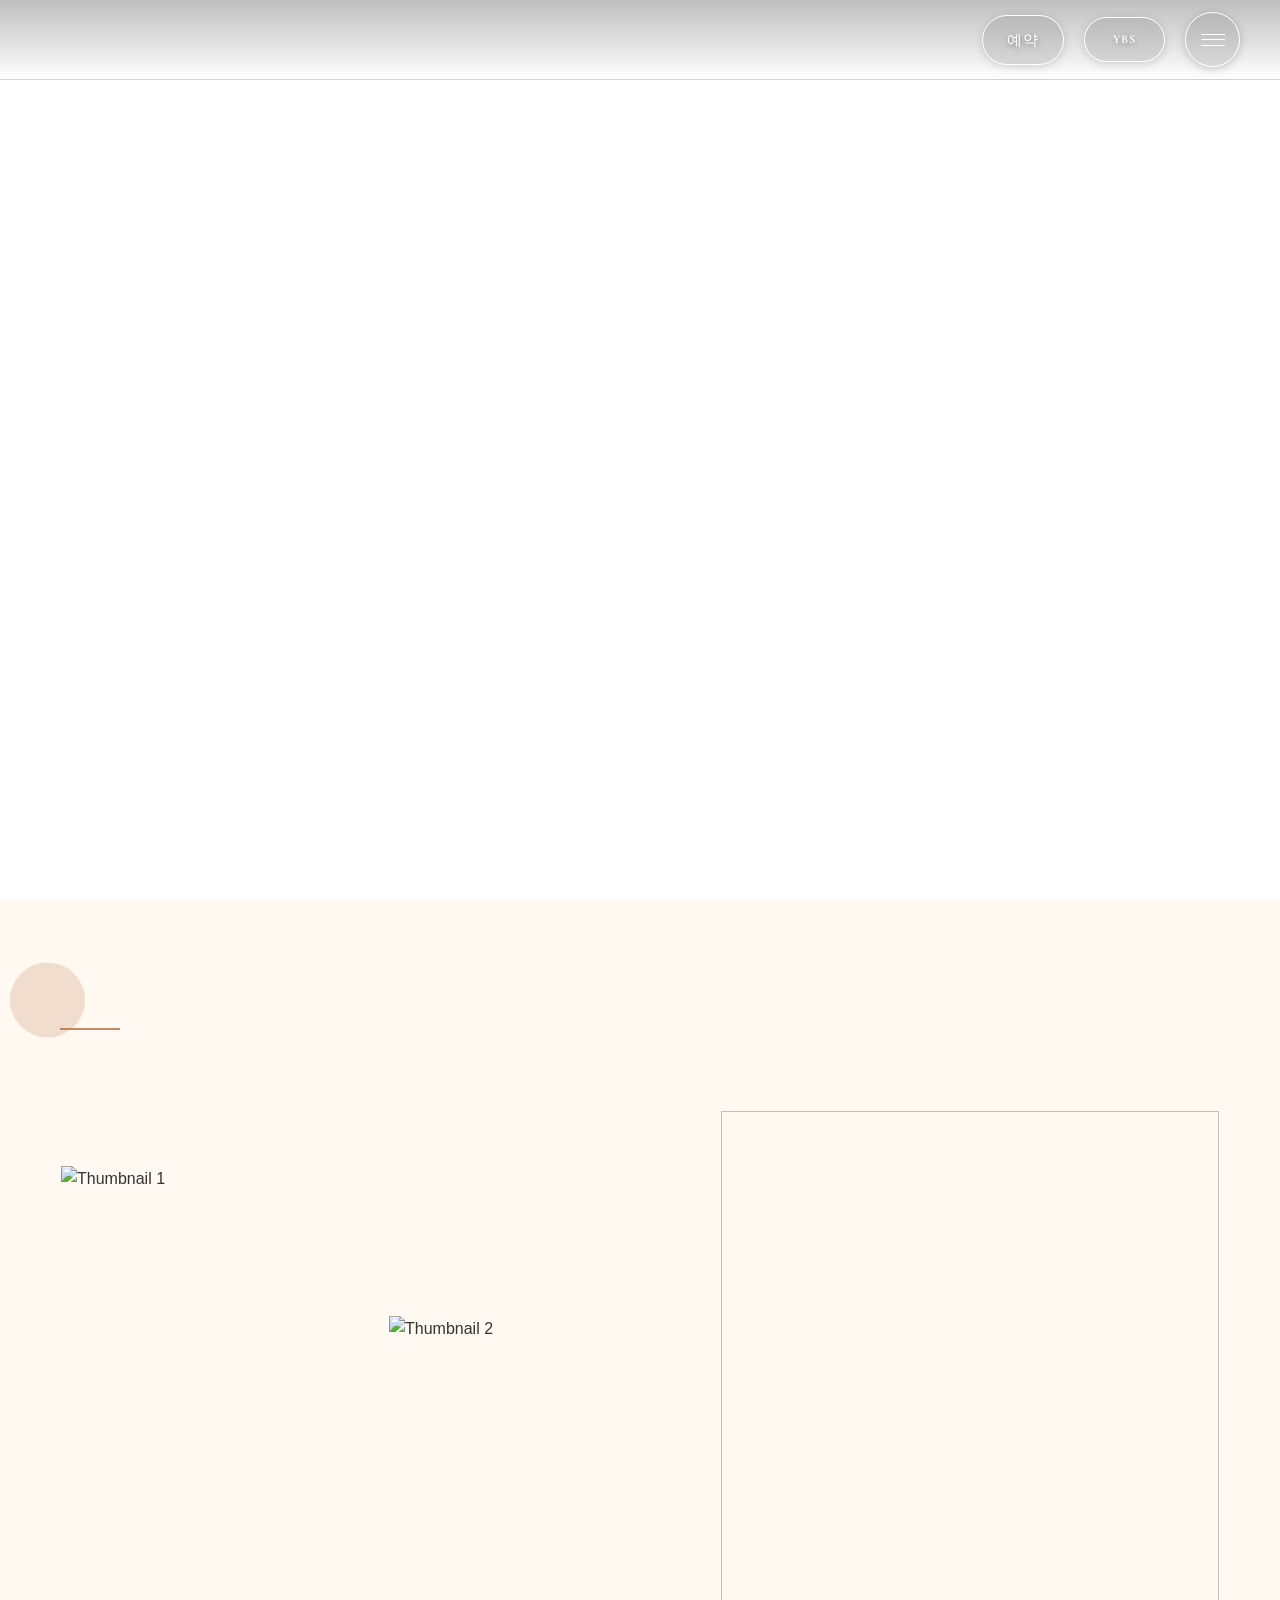
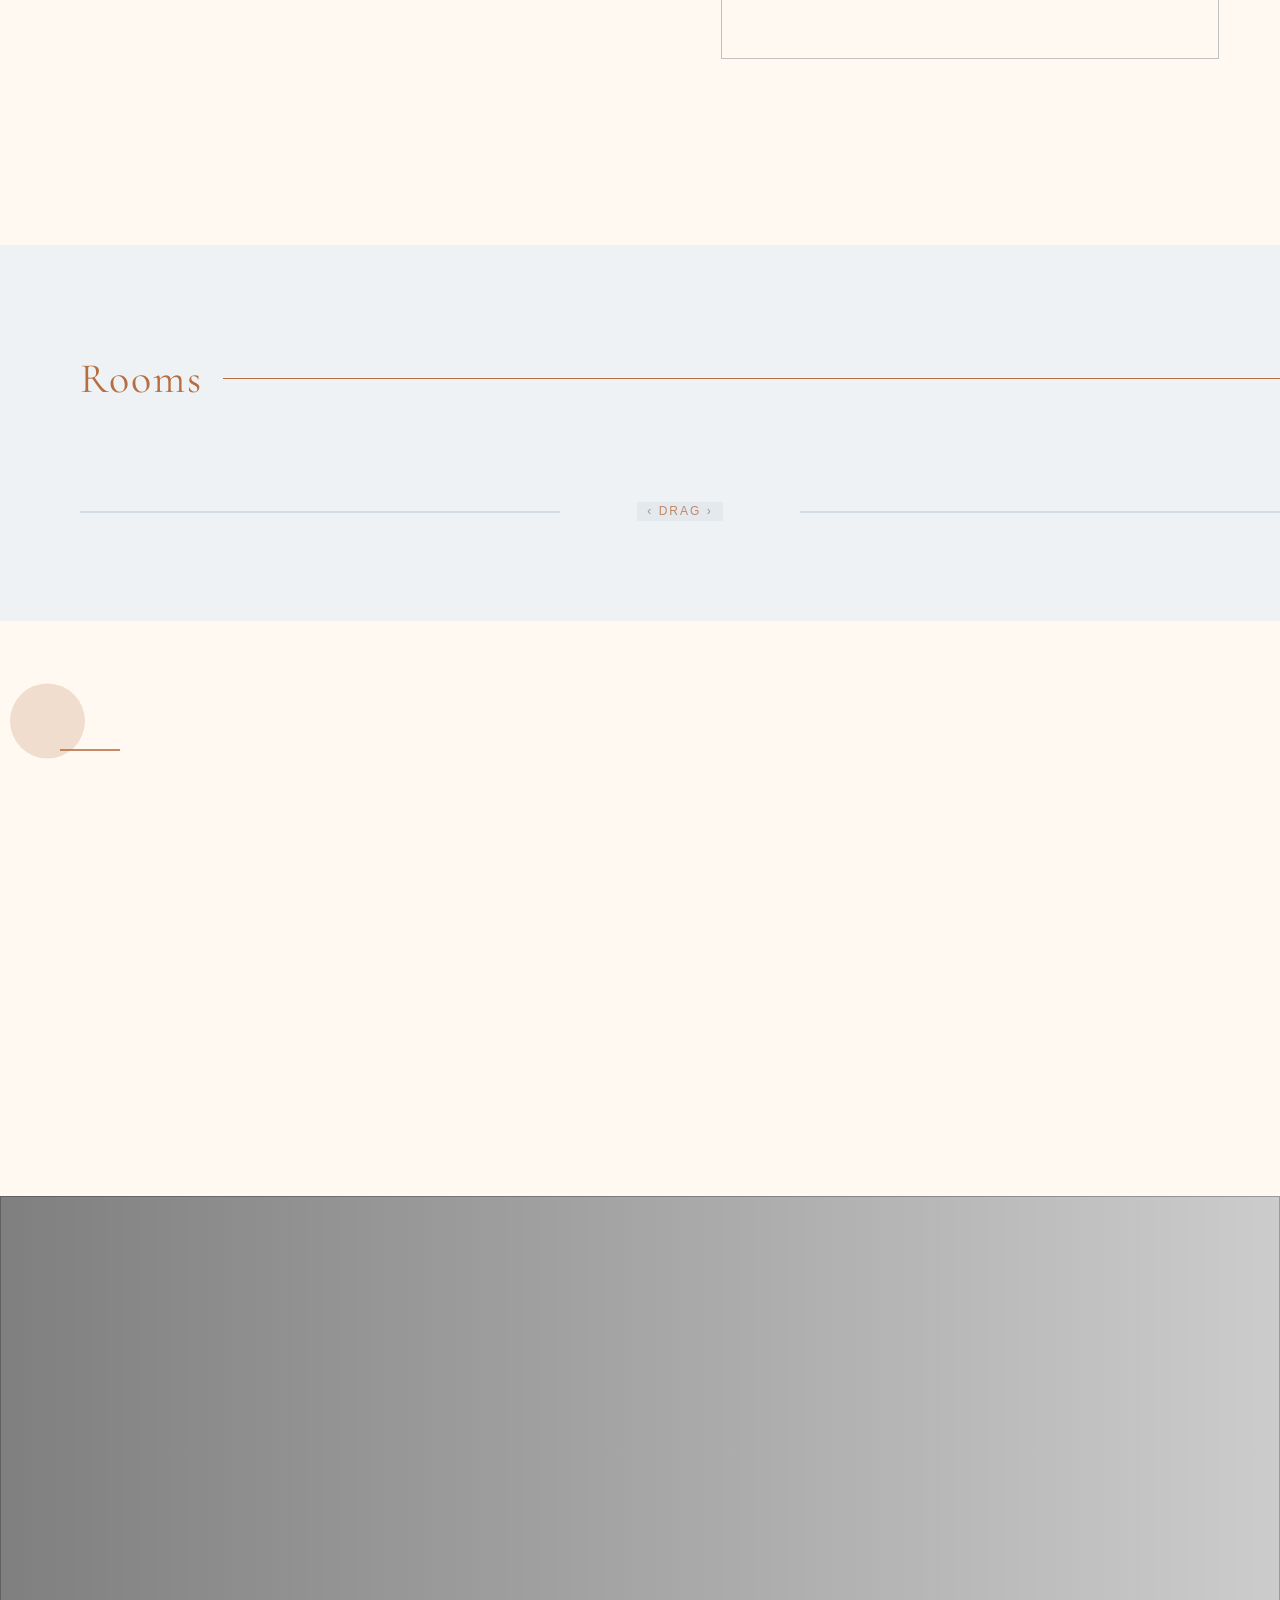
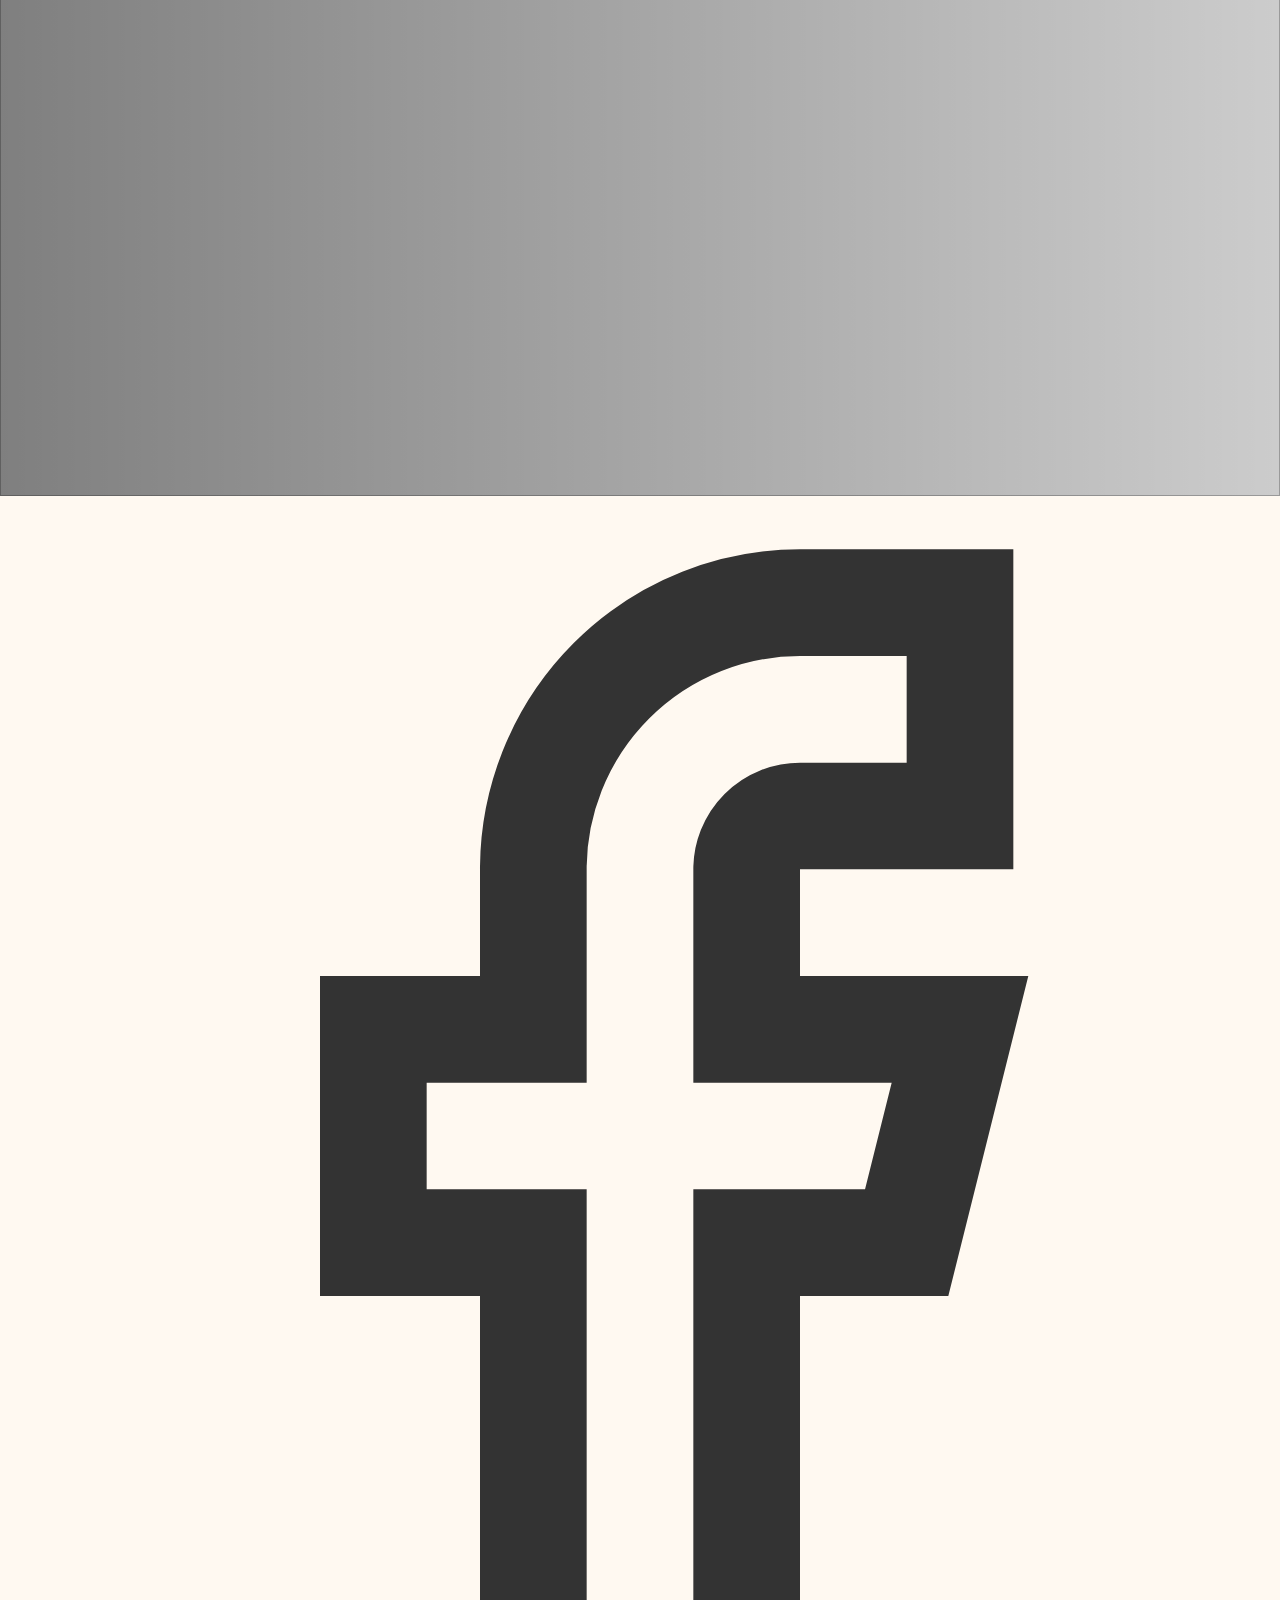
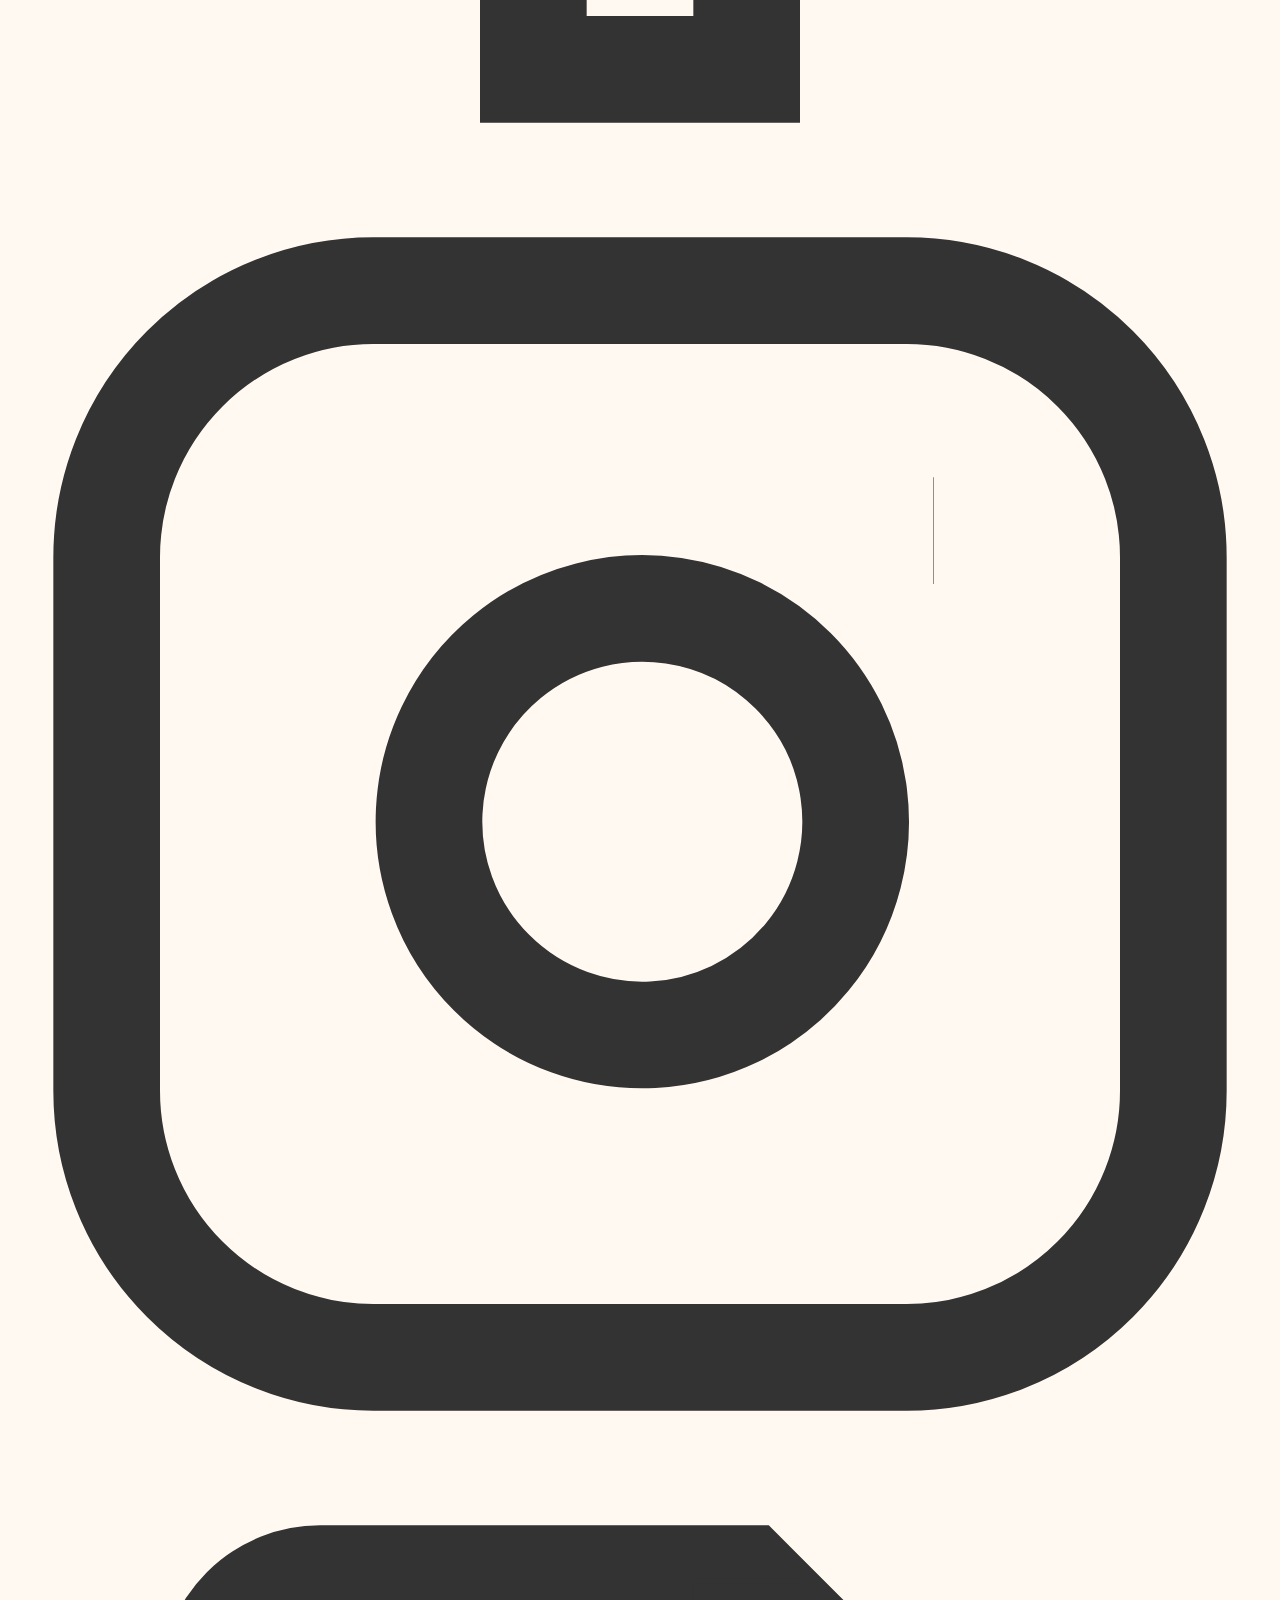
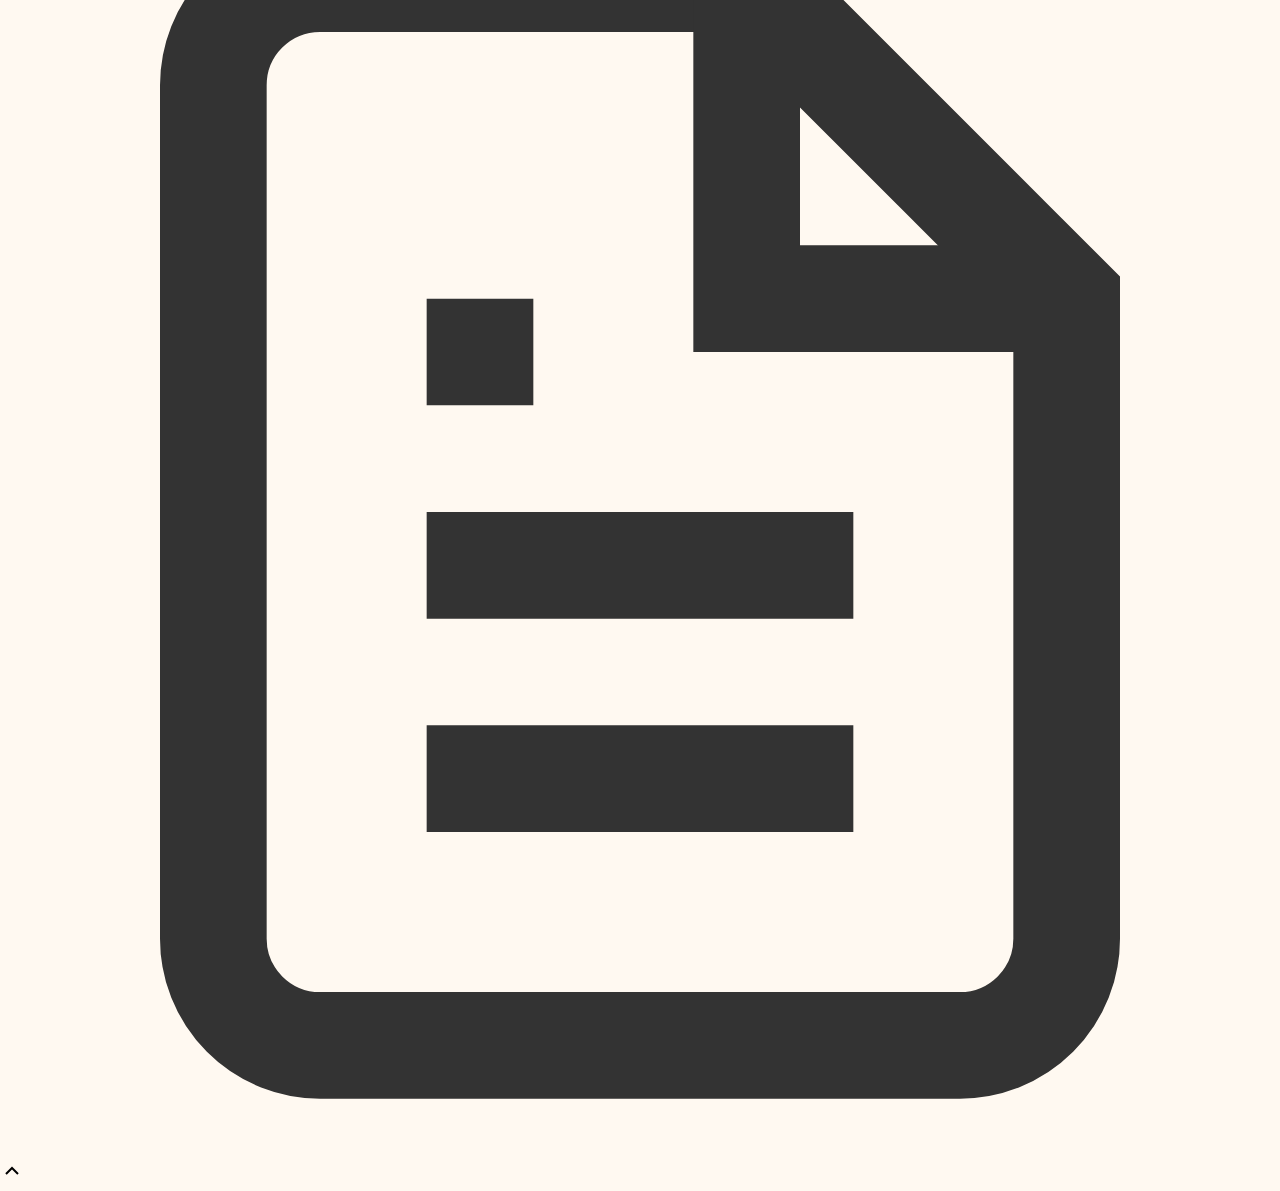
==== index.html @ a1fbadd6 "Deploy site files" ====
<!DOCTYPE html>
<html lang="ko">
<head>
    <meta charset="UTF-8">
    <meta name="viewport" content="width=device-width, initial-scale=1.0">
    <meta name="description" content="숙소 설명">
    <meta name="keywords" content="SEO 키워드">
    <title>숙소명 - 템플릿</title>

    <!-- Preload critical resources -->
    <link rel="preload" href="styles/common.css" as="style">
    <link rel="preload" href="styles/index.css" as="style">

    <!-- Theme CSS -->
    <link rel="stylesheet" href="styles/theme.css">
    <link rel="stylesheet" href="styles/common.css">
    <link rel="stylesheet" href="styles/index.css">
    <link rel="stylesheet" href="styles/popup.css">

  <!-- Open Graph Meta Tags for Social Media -->
  <meta property="og:type" content="website" />
  <meta property="og:title" content="포천 라비앤로즈 펜션 - 홈" />
  
  
  <meta property="og:url" content="https://lavieenroseps.kr" />

  <!-- Twitter Card Meta Tags -->
  <meta name="twitter:card" content="summary_large_image" />
  <meta name="twitter:title" content="포천 라비앤로즈 펜션 - 홈" />
  
  
</head>
<body>
    <!-- Main Content -->
    <main class="main-content">
        <div class="content-wrap">
            <!-- CUSTOM FIELD : 메인 소개 섹션 -->
            <section class="hero-section">
                <div class="hero-slider-container">
                    <div class="slider" data-hero-slider>
                        <!-- 동적으로 슬라이드가 생성됩니다 -->
                    </div>
                    <div class="hero-content-overlay">
                        <div class="hero-content-container">
                            <div class="hero-text-content">
                                 <!--  CUSTOM FIELD : 메인 소개 타이틀 매핑 -->
                                <p class="hero-title" data-hero-title></p>
                                <!-- CUSTOM FIELD : 메인 소개 설명 매핑 -->
                                <p class="hero-description" data-hero-description></p>
                            </div>
                            <div class="slider-nav">
                                <div class="slider-buttons">
                                    <button class="slider-btn prev">‹</button>
                                    <button class="slider-btn next">›</button>
                                </div>
                                <div class="progress-container">
                                    <div class="progress-bar"></div>
                                </div>
                            </div>
                        </div>
                    </div>
                </div>
            </section>

            <!-- CUSTOM FIELD : 핵심 메시지 섹션 -->
            <section class="essence-section">
                <div class="essence-content">
                    <div class="essence-bottom">
                        <div class="essence-left">
                            <div class="essence-text">
                                <div class="text-content-with-icon">
                                    <div class="section-icon"></div>
                                    <div class="text-content">
                                        <!-- CUSTOM FIELD : 핵심 메시지 타이틀 매핑 -->
                                        <h4 class="essence-title title-with-circle" data-essence-title></h4>
                                        <!-- CUSTOM FIELD : 핵심 메시지 설명 매핑 -->
                                        <p class="essence-description" data-essence-description></p>
                                    </div>
                                </div>
                            </div>
                            <!-- CUSTOM FIELD : 핵심 메시지 이미지 갯수제한 sortorder isselected 필터링으로 매핑 -->
                            <div class="essence-thumbnails">
                                <div class="essence-thumb" data-slide="0">
                                    <div class="essence-thumb-container">
                                        <!-- CUSTOM FIELD : 핵심 메시지 이미지1 매핑 -->
                                        <img src="" alt="Thumbnail 1" />
                                    </div>
                                </div>
                                <div class="essence-thumb" data-slide="1">
                                    <div class="essence-thumb-container">
                                         <!-- CUSTOM FIELD : 핵심 메시지 이미지2 매핑 -->
                                        <img src="" alt="Thumbnail 2" />
                                    </div>
                                </div>
                            </div>
                        </div>
                        <div class="essence-image">
                            <div class="essence-slider-container">
                                <div class="essence-slides">
                                    <div class="essence-slide">
                                         <!-- CUSTOM FIELD : 핵심 메시지 이미지3 매핑 -->
                                        <img data-essence-image>
                                    </div>
                                </div>
                            </div>
                        </div>
                    </div>
                </div>
            </section>
            <!-- CUSTOM FIELD : 특색 섹션 사용안함-->

            <!-- ROOMS SECTION : FIXED -->
            <section class="rooms-section">
                <div class="rooms-container">
                    <div class="rooms-header">
                        <h2 class="rooms-title">Rooms</h2>
                    </div>
                    <div class="rooms-grid" data-rooms-grid>
                        <!-- 동적으로 룸 아이템이 생성됩니다 -->
                    </div>
                    <div class="rooms-drag-indicator">
                    </div>
                </div>
            </section>

            <!-- CUSTOM FIELD : 갤러리 섹션 -->
            <section class="gallery-section">
            <div class="gallery-container">
                <div class="gallery-header">
                    <div class="text-content-with-icon">
                        <div class="section-icon"></div>
                        <div class="text-content">
                            <!-- CUSTOM FIELD : 갤러리 타이틀 매핑 -->
                            <h2 class="gallery-title title-with-circle" data-gallery-title></h2>
                            <!-- CUSTOM FIELD : 갤러리 설명 매핑 -->
                            <p class="gallery-description" data-gallery-description></p>
                        </div>
                    </div>
                </div>
                <!-- CUSTOM FIELD : 갤러리 이미지 5개 매핑 -->
                <div class="gallery-grid" data-gallery-grid>
                </div>
            </div>
            </section>

            <!-- CUSTOM FIELD : 마무리 섹션 -->
            <section class="closing-section">
                <div class="closing-background">
                    <!-- CUSTOM FIELD : 마무리 섹션 이미지 매핑 -->
                    <img data-closing-bg-img>
                </div>
                <div class="closing-content">
                    <div class="closing-vertical-text">
                       
                        <!-- CUSTOM FIELD : 마무리 섹션 타이틀 매핑 -->
                        <div class="closing-title" data-closing-title></div>
                         <!-- CUSTOM FIELD : 마무리 섹션 설명 매핑 -->
                        <div class="closing-description" data-closing-description></div>
                    </div>
                </div>
            </section>
        </div>
    </main>

    <!-- Popup System -->
    <div id="popup-container"></div>

    <!-- Include ImageWithFallback script -->
    <script src="js/image-with-fallback.js"></script>

    <!-- Image Helpers -->
    <script src="js/image-helpers.js"></script>

    <!-- Base Data Mapper (must load before preview-handler) -->
    <script src="js/data-mapper/core/base-mapper.js"></script>

    <!-- Preview Handler for Admin Integration -->
    <script src="js/preview-handler.js"></script>

    <!-- Index Page Mapper -->
    <script src="js/data-mapper/pages/index-mapper.js"></script>

    <!-- Header Footer Mapper -->
    <script src="js/data-mapper/pages/header-footer-mapper.js"></script>

    <!-- Header and Footer Loader -->
    <script src="js/header-footer-loader.js"></script>

    <!-- Scroll Animations -->
    <script src="js/common/scroll-animations.js"></script>

    <!-- Page-specific script -->
    <script src="js/pages/index.js"></script>
    <script src="js/popup.js"></script>

</body>
</html>
---- styles/common.css ----
@import url('https://fonts.cdnfonts.com/css/roustel');

* {
    margin: 0;
    padding: 0;
    box-sizing: border-box;
}

html {
    font-size: 16px;
    line-height: 1.5;
    -webkit-text-size-adjust: 100%;
    scroll-behavior: smooth;
    -webkit-overflow-scrolling: touch; /* iOS smooth scrolling */
    --vh: 1vh;
    margin: 0;
    padding: 0;
    overflow-x: hidden;
}

/* 부드러운 스크롤 애니메이션 */
body {
    scroll-behavior: smooth;
    margin: 0;
    padding: 0;
    font-family: var(--font-ko-sub);
    font-weight: 500;
    line-height: 1.6;
    color: #333;
    background-color: var(--color-primary, #e6f3ff);
    width: 100%;
    max-width: 100vw;
    overflow-x: hidden;
    position: relative;
    -webkit-overflow-scrolling: touch;
    min-height: 100vh;
}

a {
    color: inherit;
    text-decoration: none;
}

a:hover {
    text-decoration: underline;
}

ul, ol {
    list-style: none;
}

img {
    max-width: 100%;
    height: auto;
    display: block;
}

button {
    border: none;
    background: none;
    cursor: pointer;
    font: inherit;
}

input, textarea, select {
    font: inherit;
    border: 1px solid #ccc;
    border-radius: 4px;
    padding: 8px 12px;
}

table {
    border-collapse: collapse;
    width: 100%;
}

th, td {
    text-align: left;
    padding: 8px;
}

/* 타이틀 요소들 - ko-main 폰트 */
h1, h2, h3, h4, h5, h6,
.hero-title,
.page-title,
.section-title,
.room-title,
.about-title {
    font-family: var(--font-ko-main);
}

/* 본문/설명 요소들 - ko-sub 폰트 */
p,
.description,
.content,
.info-text,
.hero-description,
.about-description,
.essence-description,
.gallery-description,
.closing-description,
.room-description,
.facility-description,
.popup-description,
.reservation-description {
    font-family: var(--font-ko-sub);
}

/* Common Slider Styles */
.slider-container,
.hero-slider-container {
    position: relative;
    width: 100%;
    height: 100%;
}

.slider {
    position: relative;
    width: 100%;
    height: 100%;
}

.slide {
    position: absolute;
    top: 0;
    left: 0;
    width: 100%;
    height: 100%;
    opacity: 0;
    transition: opacity 1s ease-in-out;
}

.slide.active {
    opacity: 1;
}

.slide img {
    width: 100%;
    height: 100%;
    object-fit: cover;
    object-position: center;
}

/* Slider Navigation */
.slider-nav {
    display: flex;
    flex-direction: column;
    align-items: flex-end;
    gap: 20px;
    width: 400px;
}

.slider-buttons {
    display: flex;
    gap: 15px;
}

.slider-btn {
    width: 40px;
    height: 40px;
    border: none;
    background: none;
    color: white;
    font-size: 28px;
    cursor: pointer;
    transition: all 0.3s ease;
    display: flex;
    align-items: center;
    justify-content: center;
    opacity: 0.7;
}

.slider-btn:hover {
    opacity: 1;
}

/* Progress Bar */
.progress-container {
    width: 100%;
    max-width: 600px;
    height: 2px;
    background: rgba(255, 255, 255, 0.3);
    border-radius: 1px;
    overflow: hidden;
}

.progress-bar {
    height: 100%;
    background: white;
    width: 0;
    transition: width 100ms linear;
    border-radius: 1px;
    will-change: width;
    transform: translateZ(0);
}

/* ============================================================================
   스크롤 애니메이션 스타일
   ============================================================================ */

/* 애니메이션 준비 완료 마커 */
.scroll-animation-ready {
    content: 'ready';
    display: none;
}

/* 스크롤 애니메이션 초기 상태 */
.animate-on-scroll {
    opacity: 0;
    transform: translateY(30px);
    transition: opacity 0.8s cubic-bezier(0.25, 0.46, 0.45, 0.94),
                transform 0.8s cubic-bezier(0.25, 0.46, 0.45, 0.94);
}

.animate-on-scroll.visible {
    opacity: 1 !important;
    transform: translateY(0) !important;
}

.animate-on-scroll.slide-left {
    opacity: 0;
    transform: translateX(80px);
}

.animate-on-scroll.slide-left.visible {
    opacity: 1 !important;
    transform: translateX(0) !important;
}

.animate-on-scroll.slide-right {
    opacity: 0;
    transform: translateX(-80px);
}

.animate-on-scroll.slide-right.visible {
    opacity: 1 !important;
    transform: translateX(0) !important;
}

.animate-on-scroll.fade-up {
    opacity: 0;
    transform: translateY(60px);
}

.animate-on-scroll.fade-up.visible {
    opacity: 1 !important;
    transform: translateY(0) !important;
}

/* 스케일 애니메이션 추가 */
.animate-on-scroll.scale-up {
    opacity: 0;
    transform: scale(0.9);
}

.animate-on-scroll.scale-up.visible {
    opacity: 1 !important;
    transform: scale(1) !important;
}

/* 기본 애니메이션 키프레임 */
@keyframes fadeIn {
    from {
        opacity: 0;
        transform: translateY(30px);
    }
    to {
        opacity: 1;
        transform: translateY(0);
    }
}

@keyframes slideUp {
    from {
        opacity: 0;
        transform: translateY(50px);
    }
    to {
        opacity: 1;
        transform: translateY(0);
    }
}

@keyframes slideLeft {
    from {
        opacity: 0;
        transform: translateX(50px);
    }
    to {
        opacity: 1;
        transform: translateX(0);
    }
}

@keyframes slideRight {
    from {
        opacity: 0;
        transform: translateX(-50px);
    }
    to {
        opacity: 1;
        transform: translateX(0);
    }
}

@keyframes fadeInUp {
    from {
        opacity: 0;
        transform: translateY(30px);
    }
    to {
        opacity: 1;
        transform: translateY(0);
    }
}

@keyframes sequentialFadeIn {
    from {
        opacity: 0;
        transform: translateY(20px);
    }
    to {
        opacity: 1;
        transform: translateY(0);
    }
}

@keyframes fadeInFromBottom {
    from {
        opacity: 0;
        transform: translateY(30px);
    }
    to {
        opacity: 1;
        transform: translateY(0);
    }
}

@keyframes fadeInScale {
    from {
        opacity: 0;
        transform: scale(0.8) translateY(20px);
    }
    to {
        opacity: 1;
        transform: scale(1) translateY(0);
    }
}

/* 초기 숨김 상태 */
.hero-property-name,
.hero-title,
.hero-description,
.closing-title,
.closing-description {
    opacity: 0;
    transform: translateX(50px);
}

.closing-title,
.closing-description,
.closing-button {
    opacity: 0;
    transform: translateY(50px);
    will-change: opacity, transform;
    backface-visibility: hidden;
}

/* Essence 섹션 초기 숨김 상태 */
.property-name-en {
    opacity: 0;
    transform: translateX(-50px);
}

.essence-title,
.essence-description {
    opacity: 0;
    transform: translateY(30px);
}

.essence-thumbnails,
.essence-image {
    opacity: 0;
}

/* Rooms 섹션 초기 숨김 상태 */
.rooms-title {
    opacity: 0;
    transform: translateX(-50px);
}

.room-item {
    opacity: 1;
    transform: translateY(0);
    /* 페이지 로드 시 순차적 등장 애니메이션 */
    animation: fadeInFromBottom 0.6s ease-out forwards;
    /* 호버 시 약간 위로 올라가는 효과만 */
    transition: transform 0.3s ease;
}

.room-item:nth-child(1) { animation-delay: 0.2s; }
.room-item:nth-child(2) { animation-delay: 0.4s; }
.room-item:nth-child(3) { animation-delay: 0.6s; }
.room-item:nth-child(4) { animation-delay: 0.8s; }
.room-item:nth-child(5) { animation-delay: 1.0s; }

.room-item:hover {
    transform: translateY(-5px);
}

/* Gallery 섹션 초기 숨김 상태 */
.gallery-section-title {
    opacity: 0;
    transform: translateX(50px);
}

.gallery-title,
.gallery-description {
    opacity: 0;
    transform: translateY(30px);
}

.gallery-item {
    opacity: 1;
    transform: translateY(0);
    /* 페이지 로드 시 순차적 등장 애니메이션 */
    animation: fadeInScale 0.8s ease-out forwards;
}

.gallery-item:nth-child(1) { animation-delay: 0.3s; }
.gallery-item:nth-child(2) { animation-delay: 0.5s; }
.gallery-item:nth-child(3) { animation-delay: 0.7s; }
.gallery-item:nth-child(4) { animation-delay: 0.9s; }
.gallery-item:nth-child(5) { animation-delay: 1.1s; }


/* 애니메이션 클래스 */
.animate-fade-in {
    animation: fadeIn 1.2s cubic-bezier(0.25, 0.46, 0.45, 0.94) forwards;
}

.animate-slide-up {
    animation: slideUp 1s cubic-bezier(0.25, 0.46, 0.45, 0.94) forwards;
}

.animate-slide-left {
    animation: slideLeft 1s cubic-bezier(0.25, 0.46, 0.45, 0.94) forwards;
}

.animate-slide-right {
    animation: slideRight 1s cubic-bezier(0.25, 0.46, 0.45, 0.94) forwards;
}

/* 모바일에서 기존 애니메이션 비활성화 및 섹션별 애니메이션 */
@media (max-width: 768px) {
    /* 기존 개별 요소 애니메이션 비활성화 */
    .hero-property-name,
    .hero-title,
    .hero-description,
    .property-name-en,
    .essence-title,
    .essence-description,
    .essence-thumbnails,
    .essence-image,
    .rooms-title,
    .room-item,
    .gallery-section-title,
    .gallery-title,
    .gallery-description,
    .gallery-item,
    .closing-title,
    .closing-description,
    .closing-button {
        opacity: 1 !important;
        transform: none !important;
        animation: none !important;
    }

    /* 모바일에서 28px 폰트 크기를 22px로 변경 */
    .hero-title,
    .essence-title,
    .rooms-title,
    .gallery-title,
    .closing-title,
    .facility-special-title,
    .room-name-title,
    .reservation-hero-title {
        font-size: 22px !important;
    }

    /* 모바일에서 동그라미 스타일 - 기존 큰 동그라미 숨기고 작은 동그라미만 표시 */
    .title-with-circle::after,
    .title-with-circle-and-line::after {
        display: none !important;
    }

    .title-with-circle::before,
    .title-with-circle-and-line::before {
        content: '' !important;
        position: absolute !important;
        width: 30px !important;
        height: 30px !important;
        background-color: var(--color-secondary, #658399) !important;
        border-radius: 50% !important;
        top: 15% !important;
        opacity: 0.2 !important;
        left: -10px !important;
        transform: translateY(-50%) !important;
    }

    /* 모바일에서는 섹션 단위로 fadeUp 애니메이션 */
    .hero-text-content,
    .essence-content,
    .rooms-container,
    .gallery-container,
    .closing-content {
        opacity: 0;
        transform: translateY(30px);
    }

    .hero-text-content.animate-fade-up,
    .essence-content.animate-fade-up,
    .rooms-container.animate-fade-up,
    .gallery-container.animate-fade-up,
    .closing-content.animate-fade-up {
        opacity: 1;
        transform: translateY(0);
        transition: all 0.8s cubic-bezier(0.25, 0.46, 0.45, 0.94);
    }
}

/* 순차적 애니메이션용 */
.sequential-item-hidden {
    opacity: 0;
    transform: translateY(30px);
    transition: opacity 0.8s cubic-bezier(0.25, 0.46, 0.45, 0.94), transform 0.8s cubic-bezier(0.25, 0.46, 0.45, 0.94);
    will-change: opacity, transform;
    backface-visibility: hidden;
}

.animate-sequential-item {
    opacity: 1 !important;
    transform: translateY(0) !important;
}

/* 타이핑 애니메이션용 */
.typing-container {
    overflow: hidden;
}

.typing-line {
    display: block;
    overflow: hidden;
    white-space: nowrap;
    border-right: 2px solid transparent;
    animation: blink-cursor 1.5s step-end infinite;
}

.typing-line:last-child {
    animation: blink-cursor 1.5s step-end infinite;
}

@keyframes blink-cursor {
    from, to {
        border-color: transparent;
    }
    50% {
        border-color: currentColor;
    }
}

/* 반응형 애니메이션 조정 */
@media (max-width: 768px) {
    @keyframes fadeIn {
        from {
            opacity: 0;
            transform: translateY(20px);
        }
        to {
            opacity: 1;
            transform: translateY(0);
        }
    }

    @keyframes slideUp {
        from {
            opacity: 0;
            transform: translateY(30px);
        }
        to {
            opacity: 1;
            transform: translateY(0);
        }
    }

    .sequential-item-hidden {
        transform: translateY(20px);
    }
}

/* Main Container for page content */
.main-container {
    max-width: 1200px;
    margin: 0 auto;
    padding: 60px 20px 0px 20px;
}

/* Typing effect styles - Common for all pages */
.typing-text {
    position: relative;
    display: inline-block;
    white-space: nowrap;
    padding-bottom: 0.3em; /* g 같은 글자를 위한 여유 공간 */
}

.typing-text::before {
    content: attr(data-text);
    position: absolute;
    top: 0;
    left: 0;
    width: 0;
    padding-bottom: 0.3em; /* 하강 글자를 위한 패딩 */
    overflow-x: hidden; /* 가로만 숨김 */
    overflow-y: visible; /* 세로는 보이게 */
    white-space: nowrap;
    color: white;
    border-right: 2px solid white;
    animation: typing 2.5s linear forwards, blink-caret 0.5s step-end infinite;
    line-height: inherit;
}

.typing-text.typed::before {
    width: 100%;
    border-right: none;
    animation: typing 2s steps(8) forwards;
}

@keyframes typing {
    from { width: 0 }
    to { width: 100% }
}

@keyframes blink-caret {
    from, to { border-color: white }
    50% { border-color: transparent }
}

/* Property English Name Background Text Overlay */
.property-en-bg-text {
    position: absolute;
    top: 40px;
    left: 40px;
    font-family: var(--font-en-main);
    font-size: 80px;
    font-weight: bold;
    font-style: italic;
    color: var(--color-secondary, #658399);
    opacity: 0.3;
    text-transform: uppercase;
    letter-spacing: 3px;
    line-height: 1;
    z-index: 1;
    white-space: nowrap;
    pointer-events: none;
}

@media (max-width: 768px) {
    .property-en-bg-text {
        font-size: 60px;
        top: 20px;
        left: 20px;
    }
}

@media (max-width: 480px) {
    .property-en-bg-text {
        font-size: 40px;
        top: 15px;
        left: 15px;
    }
}

/* Scroll Down Icon (기존) */
.scroll-down-icon {
    position: absolute;
    bottom: 30px;
    left: 50%;
    transform: translateX(-50%);
    cursor: pointer;
    z-index: 10;
    animation: bounce 2s infinite;
    opacity: 0.8;
    transition: opacity 0.3s ease;
}

.scroll-down-icon:hover {
    opacity: 1;
}

.scroll-down-icon svg {
    width: 30px;
    height: 30px;
}

/* Scroll Down Section (신규 - main.html과 동일한 스타일) */
.scroll-down-section {
    position: absolute;
    bottom: 30px;
    left: 50%;
    transform: translateX(-50%);
    z-index: 3;
    text-align: center;
    cursor: pointer;
    transition: opacity 0.3s ease;
}

.scroll-down-section:hover {
    opacity: 0.7;
}

.scroll-text {
    font-family: var(--font-en-main);
    font-size: 14px;
    color: white;
    display: block;
    margin-bottom: 8px;
    letter-spacing: 1px;
    text-transform: uppercase;
}

.scroll-down-section svg {
    animation: bounce 2s infinite;
}

@keyframes bounce {
    0%, 20%, 50%, 80%, 100% {
        transform: translateY(0);
    }
    40% {
        transform: translateY(-10px);
    }
    60% {
        transform: translateY(-5px);
    }
}

/* 기존 scroll-down-icon의 bounce는 다른 keyframe 이름 사용 */
.scroll-down-icon {
    animation: bounceOld 2s infinite;
}

@keyframes bounceOld {
    0%, 20%, 50%, 80%, 100% {
        transform: translateX(-50%) translateY(0);
    }
    40% {
        transform: translateX(-50%) translateY(-10px);
    }
    60% {
        transform: translateX(-50%) translateY(-5px);
    }
}

/* ========================================
   TITLE WITH CIRCLE DECORATION - 공통 스타일
   ======================================== */

/* 제목 옆에 원형 장식이 있는 공통 스타일 */
.title-with-circle {
    position: relative;
}

.title-with-circle::after {
    content: '';
    position: absolute;
    width: 75px;
    height: 75px;
    background-color: var(--color-secondary, #658399);
    border-radius: 50%;
    top: 45%;
    opacity: 0.2;
    left: -50px;
    transform: translateY(-50%);
}

/* 우측에 라인이 있는 제목 스타일 (directions용) */
.title-with-circle-and-line {
    position: relative;
    display: flex;
    align-items: center;
    justify-content: flex-start;
}

.title-with-circle-and-line::before {
    content: '';
    position: absolute;
    width: 75px;
    height: 75px;
    background-color: var(--color-secondary, #658399);
    border-radius: 50%;
    top: 45%;
    opacity: 0.2;
    left: -50px;
    transform: translateY(-50%);
}

.title-with-circle-and-line::after {
    content: '';
    flex: 1;
    height: 1px;
    background: var(--color-secondary, #658399);
    margin-left: 20px;
    opacity: 0.8;
}

/* 빈 텍스트인 경우 숨김 */
.title-with-circle-and-line:empty {
    display: none;
}

/* Logo Line Container - index.html과 main.html 공통 사용 */
.logo-line-container {
    display: flex;
    align-items: center;
    width: 100%;
    margin-bottom: 30px;
}

/* Property Name 공통 스타일 - index.html과 main.html */
.hero-property-name,
.logo-text-line {
    font-family: var(--font-en-main);
    font-weight: normal;
    margin: 0;
    line-height: 1.2;
    letter-spacing: 2px;
    white-space: nowrap;
}

/* index.html hero 영역용 */
.hero-property-name {
    font-size: 64px;
    color: white;
    margin: 0 0 20px 0;
    display: inline-block;
    letter-spacing: 4px;
}

/* main.html logo line용 */
.logo-text-line {
    font-size: 36px;
    color: var(--color-secondary, #658399);
    display: flex;
    align-items: center;
    gap: 20px;
}

.logo-text-line::after {
    content: '';
    flex: 1;
    height: 1px;
    background: var(--color-secondary, #658399);
}

/* 모바일 반응형 */
@media (max-width: 768px) {
    .hero-property-name {
        font-size: 48px;
    }

    .logo-text-line {
        font-size: 36px;
    }
}

@media (max-width: 480px) {
    .hero-property-name {
        font-size: 32px;
    }

    .logo-text-line {
        font-size: 24px;
        letter-spacing: 1px;
    }
}

.horizontal-line {
    flex: 1;
    height: 1px;
    background: var(--color-secondary, #658399);
    opacity: 0.3;
}

/* 타이틀/설명과 아이콘 컨테이너 */
.text-content-with-icon {
    display: flex;
    align-items: flex-start;
    gap: 15px;
}

/* 세로 네모 아이콘 */
.section-icon {
    width: 10px;
    height: 70px;
    background-color: var(--color-secondary, #658399);
    opacity: 0.6;
    flex-shrink: 0;
    margin-top: 5px;
}

.text-content {
    flex: 1;
}

/* 모션을 선호하지 않는 사용자를 위한 설정 */
@media (prefers-reduced-motion: reduce) {
    .animate-fade-in,
    .animate-slide-up,
    .animate-slide-left,
    .animate-slide-right {
        animation: none;
        opacity: 1;
        transform: none;
    }

    .sequential-item-hidden {
        opacity: 1;
        transform: none;
    }

    .animate-sequential-item {
        transition: none;
    }

    .typing-line {
        animation: none;
        border-right: none;
    }
}

/* ============================================================================
   공통 스크롤 애니메이션 스타일
   ============================================================================ */

/* 좌측에서 슬라이드인 초기 상태 */
.scroll-slide-left {
    opacity: 0;
    transform: translateX(-100px);
    transition: opacity 0.8s ease, transform 0.8s ease;
}

/* 우측에서 슬라이드인 초기 상태 */
.scroll-slide-right {
    opacity: 0;
    transform: translateX(100px);
    transition: opacity 0.8s ease, transform 0.8s ease;
}

/* 아래에서 슬라이드업 초기 상태 */
.scroll-slide-up {
    opacity: 0;
    transform: translateY(50px);
    transition: opacity 0.8s ease, transform 0.8s ease;
}

/* 페이드인 초기 상태 */
.scroll-fade-in {
    opacity: 0;
    transition: opacity 0.8s ease;
}

/* 스크롤 시 보이게 하는 클래스 */
.scroll-visible {
    opacity: 1;
    transform: translateX(0) translateY(0);
}

/* ============================================================================
   공통 페이지 히어로 영역 스타일 (모든 페이지 공통)
   ============================================================================ */

/* 기본 페이지 히어로 섹션 */
.page-hero-section {
    position: relative;
    width: 100vw;
    height: 100vh;
    overflow: hidden;
}

.page-hero-section::after {
    content: '';
    position: absolute;
    bottom: 0;
    left: 0;
    width: 100%;
    height: 150px;
    background: linear-gradient(to top, rgba(0, 0, 0, 0.3), transparent);
    z-index: 2;
    pointer-events: none;
}

/* 히어로 배경 */
.hero-background {
    position: absolute;
    top: 0;
    left: 0;
    width: 100%;
    height: 100%;
    z-index: 1;
    opacity: 0;
    animation: heroFadeIn 1.5s ease forwards;
}

.hero-background img {
    width: 100%;
    height: 100%;
    object-fit: cover;
    object-position: center;
}

@keyframes heroFadeIn {
    to {
        opacity: 1;
    }
}

/* 페이지 타이틀 */
.page-title {
    position: absolute;
    top: 50%;
    left: 50%;
    transform: translate(-50%, -50%);
    z-index: 3;
    text-align: center;
    opacity: 1;
    display: flex;
    flex-direction: column;
    align-items: center;
}

/* 숙소명 한글 - 작은 글씨 */
.page-title .property-name-kr {
    font-size: 18px;
    color: rgba(255, 255, 255, 0.8);
    font-weight: 500;
    margin: 0;
    letter-spacing: 1px;
    opacity: 0;
    animation: fadeInUp 1s ease-out 0.5s forwards;
}

.page-title h1 {
    font-family: var(--font-en-main);
    font-size: 80px;
    font-weight: normal;
    color: transparent;  /* 타이핑 효과를 위해 transparent로 변경 */
    margin: 0;
    line-height: 1;
    letter-spacing: 4px;
    position: relative;
    overflow: hidden;
    display: inline-block;
}


/* 페이지 히어로 반응형 */
@media (max-width: 1024px) {
    .page-title .property-name-kr {
        font-size: 16px;
    }

    .page-title h1 {
        font-size: 70px;
    }
}

@media (max-width: 768px) {
    .page-hero-section {
        height: 70vh;
    }

    .main-container {
        padding: 40px 20px 0px 20px;
    }

    .page-title .property-name-kr {
        font-size: 14px;
    }

    .page-title h1 {
        font-size: 60px;
    }
}

@media (max-width: 480px) {
    .main-container {
        padding: 30px 20px 0px 20px;
    }

    .page-title .property-name-kr {
        font-size: 16px;
    }

    .page-title h1 {
        font-size: 50px;
        letter-spacing: 1px;
    }
}

/* ============================================================================
   Full Banner 공통 스타일
   ============================================================================ */

.full-banner {
    position: relative;
    width: 100vw;
    height: 80vh;
    margin-top: 0;
    margin-left: calc(-50vw + 50%);
    margin-right: calc(-50vw + 50%);
    overflow: hidden;
    background-size: cover;
    background-position: center;
    background-repeat: no-repeat;
    opacity: 0;
    transition: opacity 1.5s ease;
    display: flex;
    align-items: center;
    justify-content: center;
}

/* 오른쪽 글씨 영역에 연한 그라데이션 오버레이 */
.full-banner::before {
    content: '';
    position: absolute;
    top: 0;
    right: 0;
    width: 40%;
    height: 100%;
    background: linear-gradient(to right,
        transparent 0%,
        rgba(0, 0, 0, 0.1) 50%,
        rgba(0, 0, 0, 0.3) 100%);
    pointer-events: none;
    z-index: 1;
}

.full-banner.visible {
    opacity: 1;
}

.full-banner .closing-property-name {
    position: absolute;
    right: 150px;
    font-size: 30px;
    font-weight: bold;
    font-family: var(--font-en-main);
    letter-spacing: 5px;
    color: white;
    writing-mode: vertical-rl;
    text-orientation: mixed;
    z-index: 2;
    line-height: 1.4;
    word-wrap: break-word;
    max-height: 100%;
    overflow: hidden;
    padding: 40px 0;
}

.full-banner img {
    width: 100%;
    height: 100%;
    object-fit: cover;
    object-position: center;
}

/* 모바일 반응형 */
@media (max-width: 768px) {
    .full-banner {
        height: 60vh;
    }

    .full-banner .closing-property-name {
        right: 50px;
        font-size: 24px;
        padding: 30px 0;
    }
}

@media (max-width: 480px) {
    .full-banner {
        height: 50vh;
    }

    .full-banner .closing-property-name {
        right: 30px;
        font-size: 20px;
        padding: 25px 0;
    }
}
---- styles/index.css ----
/* Main Content */
.main-content {
    padding-top: 0;
    margin-top: 0;
    position: relative;
    background: white;
}

/* Hero Section */
.hero-section {
    position: relative;
    width: 100%;
    height: 100vh;
    min-height: 100vh;
    overflow: hidden;
    z-index: 1;
    margin-top: 0;
    padding-top: 0;
}

.hero-slider-container {
    position: relative;
    width: 100%;
    height: 100%;
    touch-action: pan-y pinch-zoom; /* 수직 스크롤만 허용, 수평은 JS가 처리 */
}

/* Hero Content Overlay */
.hero-content-overlay {
    position: absolute;
    top: 0;
    left: 0;
    width: 100%;
    height: 100%;
    z-index: 10;
    display: flex;
    flex-direction: column;
    justify-content: center;
    align-items: center;
    padding: 60px 0;
}

.hero-content-container {
    max-width: 1200px;
    margin: 0 auto;
    padding: 0 20px;
    display: flex;
    flex-direction: column;
    align-items: center;
    text-align: center;
    width: 100%;
    height: 100%;
    position: relative;
}


/* 나머지 요소들을 하단에 배치 */
.hero-text-content {
    margin-top: auto;
    margin-bottom: 40px;
    position: relative;
    display: flex;
    flex-direction: column;
    align-items: center;
    gap: 15px;
}


/* Hero Subtitle */
.hero-subtitle {
    display: flex;
    align-items: center;
    justify-content: flex-end;
    margin-bottom: 20px;
    gap: 15px;
}

.subtitle-text {
    font-size: 14px;
    font-weight: 500;
    color: white;
    letter-spacing: 2px;
    text-transform: uppercase;
}

.subtitle-line {
    width: 40px;
    height: 1px;
    background: white;
}

/* Hero Property Name - 스타일은 common.css로 이동됨 */

/* Hero Title Property Name (기존 클래스 유지) */
.hero-title-property-name {
    font-size: 48px;
    font-weight: 700;
    color: white;
    margin: 0 0 20px 0;
    line-height: 1.2;
    letter-spacing: 2px;
    /* 세련된 다층 text-shadow */
    text-shadow:
        0 2px 4px rgba(0, 0, 0, 0.1),
        0 4px 8px rgba(0, 0, 0, 0.12),
        0 8px 16px rgba(0, 0, 0, 0.14),
        0 16px 32px rgba(0, 0, 0, 0.16);
}

/* Hero Title */
.hero-title {
    font-size: 30px;
    font-weight: 500;
    color: white;
    margin: 0 0 15px 0;
    line-height: 1.4;
    /* 부드러운 그림자 */
    text-shadow:
        0 2px 4px rgba(0, 0, 0, 0.08),
        0 4px 8px rgba(0, 0, 0, 0.1),
        0 8px 16px rgba(0, 0, 0, 0.12);
}

/* Hero Description */
.hero-description {
    font-size: 16px;
    font-weight: 400;
    color: rgba(255, 255, 255, 0.95);
    margin: 0;
    line-height: 1.6;
    /* 최소한의 그림자 */
    text-shadow:
        0 1px 3px rgba(0, 0, 0, 0.08),
        0 2px 6px rgba(0, 0, 0, 0.1);
}

/* Hero Slider Navigation */
.slider-nav {
    display: flex;
    flex-direction: column;
    align-items: center;
    gap: 20px;
    width: 100%;
    max-width: 400px;
}

.slider-buttons {
    display: flex;
    gap: 15px;
}

.slider-btn {
    width: 40px;
    height: 40px;
    border: none;
    background: none;
    color: white;
    font-size: 28px;
    cursor: pointer;
    transition: all 0.3s ease;
    display: flex;
    align-items: center;
    justify-content: center;
    opacity: 0.7;
}

.slider-btn:hover {
    opacity: 1;
}

/* Progress Bar */
.progress-container {
    width: 100%;
    max-width: 600px;
    height: 2px;
    background: rgba(255, 255, 255, 0.3);
    border-radius: 1px;
    overflow: hidden;
}

.progress-bar {
    height: 100%;
    background: white;
    width: 0;
    transition: width 0.1s linear;
    border-radius: 1px;
}

/* Essence Section */
.essence-section {
    padding: 100px 0;
    background: var(--color-primary, #e6f3ff);
    position: relative;
}

.essence-content {
    max-width: 1200px;
    margin: 0 auto;
    padding: 0 20px;
    display: flex;
    flex-direction: column;
    gap: 80px;
}

.essence-property-name {
    display: none;
}

.property-name-en {
    font-family: var(--font-en-main);
    font-size: 48px;
    font-weight: normal;
    color: var(--color-secondary, #658399);
    margin: 0;
    line-height: 1.2;
    letter-spacing: 2px;
    display: flex;
    align-items: center;
    gap: 20px;
}

.property-name-en::after {
    content: '';
    flex: 1;
    height: 1px;
    background: var(--color-secondary, #658399);
    opacity: 0.8;
}

.essence-text {
    text-align: left;
    width: 100%;
    margin-bottom: 50px;
    order: -1;
}

/* 아이콘 박스 숨김 */
.section-icon {
    display: none;
}

/* 텍스트 컨테이너 스타일 조정 */
.text-content {
    position: relative;
}

/* 타이틀/설명 아래 가로줄 추가 */
.text-content::after {
    content: '';
    position: absolute;
    bottom: -15px;
    left: 0;
    width: 60px;
    height: 2px;
    background: var(--color-secondary, #658399);
    opacity: 0.8;
}

.essence-bottom {
    display: flex;
    align-items: flex-start;
    gap: 80px;
    width: 100%;
    max-width: 1200px;
    position: relative;
}

.essence-left {
    flex: 1;
    display: flex;
    flex-direction: column;
    align-items: flex-start;
    gap: 40px;
}

.essence-image {
    width: 500px;
    height: 550px;
    position: relative;
    flex-shrink: 0;
    margin-top: 110px;
}

.essence-image::before {
    display: none;
}

.essence-slider-container {
    position: relative;
    width: 100%;
    height: 100%;
    z-index: 1;
    overflow: hidden !important;
    isolation: isolate;
}

.essence-slides {
    position: relative;
    width: 100%;
    height: 100%;
    overflow: hidden !important;
}

.essence-slide {
    width: 100%;
    height: 100%;
    position: relative !important;
    overflow: hidden !important;
    max-width: 100% !important;
    max-height: 100% !important;
}

.essence-slide img {
    width: 100%;
    height: 100%;
    border-radius: 0;
    object-fit: cover;
    border: 1px solid transparent;
    backface-visibility: hidden;
    transform: translateZ(0);
    will-change: transform;
    transition: opacity 0.1s ease;
}

.essence-slider-container {
    aspect-ratio: 16/10;
}

.essence-thumbnails {
    display: flex;
    align-items: flex-start;
    gap: 25px;
    position: relative;
    height: 580px;
    width: 100%;
    max-width: 620px;
    margin-top: 60px;
}

.essence-thumb {
    position: absolute;
    cursor: pointer;
    transition: all 0.3s ease;
    width: 300px;
    height: 380px;
}

/* 첫 번째 썸네일 - 세로 이미지, 맨 위에서 시작 */
.essence-thumb:first-child {
    left: 0;
    top: 0;
    aspect-ratio: 4/5;
}

/* 두 번째 썸네일 - 세로 이미지, 150px 아래에서 시작 */
.essence-thumb:last-child {
    left: 328px;
    top: 150px;
    aspect-ratio: 4/5;
}

.essence-thumb::before {
    display: none;
}

.essence-thumb-container {
    position: relative;
    width: 100%;
    height: 100%;
    z-index: 1;
    overflow: hidden !important;
    border-radius: 0;
    border: 1px solid transparent;
    isolation: isolate;
}

.essence-thumb img {
    width: 100%;
    height: 100%;
    object-fit: cover;
    border-radius: 0;
    backface-visibility: hidden;
    transform: translateZ(0);
    will-change: transform;
    transition: opacity 0.1s ease;
}


/* Wipe animation classes */
.wipe-container {
    position: relative;
    overflow: hidden;
}

.wipe-container::before {
    content: '';
    position: absolute;
    top: 0;
    right: 0;
    width: 100%;
    height: 100%;
    background: inherit;
    z-index: 10;
    transition: width 0.8s ease-in-out;
}

.wipe-container.wiping::before {
    width: 0;
}

.essence-title {
    font-family: var(--font-ko-main);
    font-size: 28px;
    font-weight: 700;
    color: var(--color-secondary, #658399);
    margin: 0 0 15px 0;
    line-height: 1.3;
    text-align: left;
}

.essence-description {
    font-family: var(--font-ko-sub);
    font-size: 17px;
    color: #666;
    line-height: 1.7;
    margin: 0;
    text-align: left;
}

/* Essence 텍스트 영역 우측 세로줄 */
.essence-text-content {
    position: relative;
}

.essence-text-content::after {
    content: '';
    position: absolute;
    right: -40px;
    top: -30px;
    width: 1px;
    height: calc(100% + 60px);
    background: var(--color-secondary, #658399);
    opacity: 0.3;
}

/* 모바일에서 세로줄 숨김 */
@media (max-width: 768px) {
    .hero-section {
        height: 70vh;
        min-height: 70vh;
    }

    .essence-text-content::after {
        display: none;
    }
}


/* Signature Section */
.signature-section {
    padding: 100px 0;
}

.signature-container {
    max-width: 1200px;
    margin: 0 auto;
    padding: 0 20px;
}

.signature-content {
    display: grid;
    grid-template-columns: 1fr 1fr;
    gap: 80px;
    align-items: center;
}

.signature-main-image {
    width: 100%;
    height: 500px;
    overflow: hidden;
    border-radius: 10px;
}

.signature-main-image img {
    width: 100%;
    height: 100%;
    object-fit: cover;
}

.signature-text-content {
    margin-bottom: 40px;
}

.signature-title {
    font-size: 42px;
    font-weight: 700;
    color: var(--color-secondary, #658399);
    margin: 0 0 30px 0;
    line-height: 1.3;
}

.signature-description {
    font-size: 18px;
    color: #666;
    line-height: 1.7;
    margin: 0;
}

.signature-thumbnails {
    display: grid;
    grid-template-columns: repeat(2, 1fr);
    gap: 15px;
}

.signature-thumb {
    height: 120px;
    overflow: hidden;
    border-radius: 8px;
    cursor: pointer;
    transition: transform 0.3s ease;
}


.signature-thumb img {
    width: 100%;
    height: 100%;
    object-fit: cover;
}

/* Rooms Section */
.rooms-section {
    padding: 100px 0;
    background: rgba(var(--color-secondary-rgb, 101, 131, 153), 0.1);
    position: relative;
    overflow: hidden;
}

.rooms-container {
    max-width: 1400px;
    margin: 0 auto;
    padding-left: 80px;
    position: relative;
    overflow: hidden;
}

.rooms-drag-indicator {
    margin-top: 30px;
    color: var(--color-secondary, #658399);
    font-size: 12px;
    display: flex;
    align-items: center;
    justify-content: center;
    gap: 15px;
    position: relative;
    width: 100%;
    box-sizing: border-box;
    text-transform: uppercase;
    letter-spacing: 2px;
    font-weight: 300;
}

.rooms-drag-indicator::before {
    content: '‹ drag ›';
    position: relative;
    z-index: 2;
    background: rgba(var(--color-secondary-rgb, 101, 131, 153), 0.1);
    color: var(--color-secondary, #658399);
    opacity: 0.8;
    padding: 0 10px;
}

.rooms-drag-indicator::after {
    content: '';
    position: absolute;
    left: 0;
    right: 0;
    top: 50%;
    height: 1px;
    background: linear-gradient(
        to right,
        rgba(var(--color-secondary-rgb, 101, 131, 153), 0.4) 0%,
        rgba(var(--color-secondary-rgb, 101, 131, 153), 0.4) 40%,
        transparent 40%,
        transparent 60%,
        rgba(var(--color-secondary-rgb, 101, 131, 153), 0.4) 60%,
        rgba(var(--color-secondary-rgb, 101, 131, 153), 0.4) 100%
    );
    transform: translateY(-50%);
    z-index: 1;
}

.rooms-header {
    margin-bottom: 60px;
}

.rooms-title {
    font-family: var(--font-en-main);
    font-size: 42px;
    font-weight: normal;
    color: var(--color-secondary, #658399);
    margin: 0 0 30px 0;
    letter-spacing: 2px;
    position: relative;
    display: flex;
    align-items: center;
    justify-content: flex-start;
}

.rooms-title::after {
    content: '';
    flex: 1;
    height: 1px;
    background: var(--color-secondary, #658399);
    margin-left: 20px;
}

.rooms-grid {
    display: flex;
    gap: 0;
    padding: 0 20px 0 0;
    overflow-x: auto;
    overflow-y: hidden;
    width: 100%;
    box-sizing: border-box;
    scroll-behavior: smooth;
    -webkit-overflow-scrolling: touch;
    -ms-overflow-style: none;
    scrollbar-width: none;
}

.rooms-grid::-webkit-scrollbar {
    display: none;
}

@media (max-width: 1240px) {
    .rooms-container {
        padding-left: 20px;
    }

    .room-item:first-child {
        margin-left: 0;
    }

    .room-item:last-child {
        margin-right: 50px;
    }

    .rooms-drag-indicator::before {
        left: 0;
        right: 0;
    }
}

.rooms-grid:active {
    cursor: grabbing;
}

.rooms-slider {
    position: relative;
    width: 100%;
    height: 100%;
    display: flex;
    align-items: center;
    justify-content: center;
}

/* Navigation Arrows - Hidden */
.rooms-nav {
    display: none;
}

/* 스냅 기능 제거 - 자유로운 드래그 */

@media (max-width: 1240px) {
    .rooms-container {
        padding-left: 20px;
    }

    .room-item:first-child {
        margin-left: 0;
    }

    .room-item:last-child {
        margin-right: 50px;
    }

    .rooms-drag-indicator::before {
        left: 0;
        right: 0;
    }
}

.rooms-grid::-webkit-scrollbar {
    display: none;
}

.rooms-grid {
    -ms-overflow-style: none;  /* IE and Edge */
    scrollbar-width: none;  /* Firefox */
}

.rooms-grid:active {
    cursor: grabbing;
}

.room-item {
    background: transparent;
    border: 1px solid var(--color-secondary, #658399);
    padding: 25px;
    text-align: center;
    cursor: pointer;
    transition: all 0.3s ease;
    flex: 0 0 auto;
    width: 360px;
    min-width: 360px;
    max-width: 360px;
    position: relative;
    margin-right: 40px;
    display: flex;
    flex-direction: column;
    align-items: center;
    border-radius: 0;
    box-shadow: 0 2px 8px rgba(0, 0, 0, 0.1);
}

.room-item:first-child {
    margin-left: calc((100vw - 70%) / 2 - 40px);
}

.room-item:hover {
    background: rgba(255, 255, 255, 0.5);
    box-shadow: 0 8px 20px rgba(0, 0, 0, 0.15);
}

.room-item:last-child {
    margin-right: 100px;
}

@media (max-width: 1240px) {
    .room-item:last-child {
        margin-right: 20px;
    }
}


.room-image {
    width: 100%;
    height: 320px;
    margin: 0 0 40px 0;
    border-radius: 0;
    overflow: hidden;
    position: relative;
}

.room-image img {
    width: 100%;
    height: 100%;
    object-fit: cover;
    transition: transform 0.5s ease;
}

.room-content {
    padding: 0;
}


/* Large screen layout - Center with max-width */
@media (min-width: 1400px) {
    .rooms-container {
        width: 100%;
        padding: 0;
        margin: 0 auto;
        position: relative;
        max-width: 1500px;
    }
}


/* Remove unnecessary first-child margin */

.room-item:last-child {
    margin-right: 100px;
}

@media (max-width: 1240px) {
    .room-item:last-child {
        margin-right: 20px;
    }
}



/* New Room Image Design */
.room-image {
    width: 100%;
    height: 100%;
    position: relative;
    border-radius: 0;
    overflow: hidden;
    margin: 0;
}

/* Remove dark overlay from room images */

.room-image img {
    width: 100%;
    height: 100%;
    object-fit: cover;
    border-radius: 0;
    transition: transform 0.5s ease;
}


/* New Room Content Design */
.room-content {
    position: static;
    padding: 0;
    z-index: 1;
    display: flex;
    flex-direction: column;
    align-items: center;
    box-sizing: border-box;
    text-align: center;
}

.room-name {
    font-size: 18px;
    font-weight: 600;
    color: var(--color-secondary, #658399);
    margin: 20px 0 8px 0;
    padding: 0;
    letter-spacing: 0;
    line-height: 1.3;
    min-height: 50px;
    height: 50px;
    display: -webkit-box;
    -webkit-line-clamp: 2;
    line-clamp: 2;
    -webkit-box-orient: vertical;
    overflow: hidden;
    text-overflow: ellipsis;
    word-wrap: break-word;
    word-break: break-word;
}

.room-description {
    display: none;
}

.room-details {
    display: none;
}

.room-view-btn {
    padding: 8px 20px;
    background: transparent;
    color: var(--color-secondary, #658399);
    border: 1px solid var(--color-secondary, #658399);
    border-radius: 25px;
    font-size: 12px;
    font-family: var(--font-en-main, 'Bruno Ace', sans-serif);
    font-weight: 500;
    letter-spacing: 1px;
    text-transform: uppercase;
    cursor: pointer;
    transition: all 0.3s ease;
    flex-shrink: 0;
    margin-left: 0;
    backdrop-filter: blur(10px);
}

.room-view-btn:hover {
    background: var(--color-secondary, #658399);
    color: white;
    transform: translateY(-2px);
    box-shadow: 0 5px 15px rgba(0,0,0,0.2);
}

/* Responsive */
@media (max-width: 768px) {
    /* 새로운 모바일 rooms 디자인 */
    .rooms-section {
        padding: 30px 0;
        background: var(--color-primary, #e6f3ff);
    }

    /* rooms-container 제거됨 */

    .rooms-title {
        font-size: 28px !important;
        text-align: center;
        margin-bottom: 0px;
    }

    .rooms-header {
        margin-bottom: 0;
    }

    .room-view-btn {
        margin-left: 0;
    }

    /* 모바일에서 수평 스크롤 구조 */
    .rooms-grid {
        display: flex !important;
        flex-direction: row;
        align-items: center;
        justify-content: flex-start;
        gap: 20px;
        position: relative;
        height: auto !important;
        overflow-x: auto !important;
        overflow-y: hidden !important;
        width: 100% !important;
        margin-left: 0 !important;
        padding: 30px !important;
        scroll-snap-type: x mandatory;
        -webkit-overflow-scrolling: touch;
    }

    /* 모바일 룸 아이템 - 수평 스크롤용 */
    .room-item {
        flex: 0 0 280px !important;
        width: 280px !important;
        max-width: 280px !important;
        height: auto !important;
        display: flex !important;
        flex-direction: column;
        align-items: center;
        text-align: center;
        position: static !important;
        top: auto !important;
        left: auto !important;
        transform: none;
        margin: 0 !important;
        background: transparent;
        border: 1px solid var(--color-secondary, #658399);
        border-radius: 0;
        padding: 25px;
        overflow: visible;
        opacity: 1 !important;
        visibility: visible !important;
        z-index: auto;
        cursor: pointer;
        transition: all 0.3s ease;
        scroll-snap-align: start;
    }

    .room-item:hover {
        background: rgba(255, 255, 255, 0.5);
        box-shadow: 0 8px 20px rgba(0, 0, 0, 0.15);
    }

    /* 네모 이미지 컨테이너 */
    .room-image {
        width: 100%;
        height: 200px;
        overflow: hidden;
        margin-bottom: 30px;
        border-radius: 0;
    }

    .room-image img {
        width: 100%;
        height: 100%;
        object-fit: cover;
    }

    /* 객실명과 버튼 영역 */
    .room-content {
        position: static;
        display: flex;
        flex-direction: column;
        align-items: center;
        text-align: center;
        gap: 15px;
        background: none;
        padding: 0;
        margin: 0;
    }

    .room-name {
        font-size: 16px;
        font-weight: 600;
        color: var(--color-secondary, #658399);
        margin: 0;
        line-height: 1.3;
        min-height: 50px;
        height: 50px;
        display: -webkit-box;
        -webkit-line-clamp: 2;
        line-clamp: 2;
        -webkit-box-orient: vertical;
        overflow: hidden;
        text-overflow: ellipsis;
        word-wrap: break-word;
        word-break: break-word;
        text-shadow: none;
        text-align: center;
    }

    .room-view-btn {
        padding: 10px 25px;
        background: var(--color-secondary, #658399);
        color: white;
        border: none;
        border-radius: 25px;
        font-size: 12px;
        font-weight: 500;
        cursor: pointer;
        transition: all 0.3s ease;
        text-transform: uppercase;
        letter-spacing: 1px;
    }

    .room-view-btn:hover {
        background: #537a91;
        transform: translateY(-2px);
    }

    /* rooms-container 기준 우측 상단 네비게이션 버튼 */
    .rooms-nav-btn {
        position: absolute !important;
        top: 15px !important; /* 15px로 더 위로 이동 */
        left: auto !important;
        right: auto !important;
        width: 40px;
        height: 40px;
        border: none !important; /* 보더 제거 */
        background: var(--color-secondary, #658399);
        border-radius: 50%;
        display: flex !important;
        align-items: center;
        justify-content: center;
        cursor: pointer;
        transition: all 0.3s ease;
        z-index: 15 !important;
        opacity: 0.8; /* 기본 opacity */
        transform: none !important;
    }

    /* 비활성 상태 (슬라이더 없을 때) */
    .rooms-nav-btn.disabled {
        opacity: 0.5 !important;
        cursor: not-allowed;
    }

    .rooms-nav-prev {
        right: 100px !important; /* 더 왼쪽으로 */
        left: auto !important;
    }

    .rooms-nav-next {
        right: 50px !important; /* 더 왼쪽으로 */
        left: auto !important;
    }

    .rooms-nav-btn:hover {
        opacity: 1 !important; /* 호버시 완전 불투명 */
    }

    .rooms-nav-btn svg,
    .rooms-nav-btn::before {
        font-size: 20px;
        color: var(--color-secondary, #658399);
    }

    .rooms-nav-btn:hover svg,
    .rooms-nav-btn:hover::before {
        color: white;
    }

    /* 네비게이션 텍스트 숨김 */
    .rooms-nav-prev .nav-text,
    .rooms-nav-next .nav-text {
        display: none;
    }


    /* room-description 숨김 */
    .room-description {
        display: none;
    }

    /* 모바일에서 모든 room-item 상태 덮어쓰기 */
    .room-item.hidden,
    .room-item.prev,
    .room-item.next {
        display: none !important;
        opacity: 1 !important;
        visibility: visible !important;
        position: static !important;
        transform: none !important;
    }
}

/* Gallery Section */
.gallery-section {
    padding: 100px 0 0 0;
    background: var(--color-primary, #e6f3ff);
}

.gallery-container {
    width: 100%;
    margin: 0 auto;
    padding: 0;
}

.gallery-header {
    max-width: 1200px;
    margin: 0 auto 60px auto;
    padding: 0 20px;
    text-align: left;
}

.gallery-section-name {
    margin-bottom: 30px;
}

.gallery-section-title {
    font-family: var(--font-en-main);
    font-size: 42px;
    font-weight: normal;
    color: var(--color-secondary, #658399);
    margin: 0;
    letter-spacing: 2px;
    position: relative;
    text-align: right;
    display: flex;
    align-items: center;
    justify-content: flex-end;
}

.gallery-section-title::before {
    content: '';
    flex: 1;
    height: 1px;
    background: var(--color-secondary, #658399);
    opacity: 0.8;
    margin-right: 20px;
}

.gallery-title {
    font-size: 28px;
    font-weight: 700;
    color: var(--color-secondary, #658399);
    margin: 0 0 15px 0;
    line-height: 1.3;
}

.gallery-description {
    font-size: 17px;
    color: #666;
    margin: 0;
    line-height: 1.7;
}

.gallery-grid {
    display: flex;
    align-items: center;
    gap: 20px;
    min-height: 400px;
    width: 100vw;
    margin-left: calc(-50vw + 50%);
    padding: 40px 20px 100px 20px;
    box-sizing: border-box;
    overflow: hidden;
    position: relative;
}

.gallery-item {
    overflow: hidden;
    border-radius: 0;
    position: relative;
    width: 300px;
    height: 300px;
    flex-shrink: 0;
    animation: slideLeft 15s linear infinite;
}

/* 갤러리 아이템 설명 (호버 효과 제거) */
.gallery-item-description {
    display: none;
}

/* 호버 오버레이 제거 */
.gallery-item::after {
    display: none;
}

/* 호버 border-radius 효과 제거 */

/* 연속 왼쪽 이동 애니메이션 */
@keyframes slideLeft {
    0% {
        transform: translateX(0);
    }
    100% {
        transform: translateX(-320px);
    }
}


.gallery-item img,
.gallery-item-image img {
    width: 100%;
    height: 100%;
    object-fit: cover;
}

/* 모바일에서는 비율 유지 */
@media (max-width: 768px) {
    .gallery-item:nth-child(1) img,
    .gallery-item:nth-child(2) img,
    .gallery-item:nth-child(3) img,
    .gallery-item:nth-child(4) img,
    .gallery-item:nth-child(5) img {
        height: auto;
    }
}

.gallery-item-content {
    display: none;
}

/* Closing Section */
.closing-section {
    position: relative;
    height: 100vh;
    min-height: 600px;
    display: flex;
    align-items: center;
    overflow: hidden;
}

.closing-background {
    position: absolute;
    top: 0;
    left: 0;
    width: 100%;
    height: 100%;
    z-index: 1;
}

.closing-background::after {
    content: '';
    position: absolute;
    top: 0;
    left: 0;
    width: 100%;
    height: 100%;
    background: linear-gradient(to right, rgba(0, 0, 0, 0.5), rgba(0, 0, 0, 0.2));
    z-index: 2;
    pointer-events: none;
}

.closing-background img {
    width: 100%;
    height: 100%;
    object-fit: cover;
}

.closing-content {
    position: absolute;
    top: 0;
    right: 0;
    width: 50%;
    height: 100%;
    z-index: 2;
    display: flex;
    align-items: center;
    justify-content: flex-end;
    padding-right: 100px;
    color: white;
}

.closing-vertical-text {
    display: flex;
    flex-direction: column-reverse;
    writing-mode: vertical-rl;
    text-orientation: mixed;
    gap: 8px;
}

.closing-property-name {
    font-size: 30px;
    font-weight: bold;
    font-family: var(--font-en-main);
    letter-spacing: 5px;
    color: white;
    writing-mode: vertical-rl;
    text-orientation: mixed;
    /* text-transform: uppercase; */
}

.closing-title {
    font-size: 24px;
    font-weight: 700;
    font-family: var(--font-ko-main);
    letter-spacing: 2px;
    color: rgba(255, 255, 255, 0.8);
    margin-left: 5px;
    margin-bottom: 30px;
}

.closing-description {
    font-size: 17px;
    line-height: 1.6;
    
    color: rgba(255, 255, 255, 0.8);
    letter-spacing: 2px;
    margin-left: 4px;
    writing-mode: vertical-rl;
    text-orientation: mixed;
}

.closing-border-top,
.closing-border-bottom {
    width: 60px;
    height: 2px;
    background: white;
    margin: 0 auto;
}


/* Closing Section Mobile */
@media (max-width: 768px) {
    .closing-section {
        height: 50vh;
        min-height: 300px;
    }

    .closing-content {
        padding-left: 40px;
        gap: 30px;
        max-height: none;
        padding-right: 30px;
    }

    .closing-vertical-text {
        writing-mode: vertical-rl;
        text-orientation: mixed;
        flex-direction: column-reverse;
        gap: 8px;
        align-items: flex-start;
    }

    .closing-property-name {
        font-size: 16px;
        letter-spacing: 3px;
        writing-mode: vertical-rl;
        text-orientation: mixed;
        margin-right: 20px;
    }

    .closing-title {
        font-size: 18px;
        letter-spacing: 2px;
        writing-mode: vertical-rl;
        text-orientation: mixed;
        margin-right: 20px;
    }

    .closing-description {
        font-size: 14px;
        line-height: 1.6;
        writing-mode: vertical-rl;
        text-orientation: mixed;
    }
}

/* Responsive Design */
@media (max-width: 1024px) {
    .signature-content {
        grid-template-columns: 1fr;
        gap: 60px;
    }

    .signature-main-image {
        height: 400px;
    }

    .hero-content-container {
        padding: 0 40px;
    }

    /* hero-property-name 반응형은 common.css에서 처리 */

    .hero-title-property-name {
        font-size: 36px;
    }
}

@media (max-width: 768px) {
    .hero-content-container {
        padding: 0 30px;
        text-align: center;
        align-items: center;
    }

    .hero-subtitle {
        justify-content: center;
    }


    /* hero-property-name 반응형은 common.css에서 처리 */

    .hero-title-property-name {
        font-size: 28px;
    }

    .hero-title {
        font-size: 20px;
    }

    .signature-thumbnails {
        grid-template-columns: repeat(4, 1fr);
    }

    .signature-thumb {
        height: 80px;
    }

    .gallery-grid {
        display: flex;
        flex-direction: row;
        gap: 0; /* 간격 제거 */
        padding: 0;
        width: 100vw;
        margin-left: calc(-50vw + 50%);
        height: auto;
        overflow-x: auto;
        overflow-y: hidden;
        scroll-snap-type: x mandatory;
        -webkit-overflow-scrolling: touch;
    }

    .gallery-item {
        width: 100vw; /* 화면 전체 너비 */
        height: 280px;
        flex-shrink: 0;
        aspect-ratio: unset; /* aspect-ratio 제거 */
        scroll-snap-align: start;
        display: flex;
        justify-content: center; /* 이미지 중앙 정렬 */
        align-items: center;
        padding: 0 20px;
        box-sizing: border-box;
    }

    .gallery-item img {
        width: 280px; /* 이미지만 280px */
        height: 280px;
        object-fit: cover;
        border-radius: 0; /* border-radius 0으로 변경 */
    }

    .gallery-item:nth-child(1),
    .gallery-item:nth-child(2),
    .gallery-item:nth-child(3),
    .gallery-item:nth-child(4),
    .gallery-item:nth-child(5) {
        width: 100%;
        aspect-ratio: unset;
        grid-column: unset;
    }

    .gallery-item img {
        height: auto;
        width: 100%;
    }

    .essence-section,
    .signature-section,
    .gallery-section {
        padding: 60px 0;
    }

    .essence-content {
        gap: 40px;
    }

    .essence-property-name {
        display: none;
    }

    .property-name-en {
        font-size: 32px;
    }

    .essence-text {
        text-align: center;
        margin-bottom: 20px;
    }

    .essence-bottom {
        flex-direction: column;
        gap: 40px;
        align-items: center;
    }

    .essence-left {
        justify-content: center;
        order: 1;
        width: 100%;
    }

    .essence-text {
        order: 0;
        margin-bottom: 30px;
        text-align: center;
    }

    .essence-thumbnails {
        display: none; /* 모바일에서 thumbnails 숨김 */
        margin-top: 0;
        height: auto;
        max-width: none;
        position: static;
    }

    .essence-thumb {
        position: static;
        flex: 1;
        width: auto;
        height: 180px;
        aspect-ratio: 4/5;
    }

    .essence-image {
        width: 100%;
        max-width: 400px;
        height: auto;
        margin: 0 auto 30px auto;
        align-self: center;
        order: 1;
        aspect-ratio: 16/10;
    }

    .essence-image::before {
        display: none;
    }

    .essence-slide img {
        border-radius: 0;
    }

    .essence-thumb-container {
        border-radius: 0;
        border: 1px solid transparent;
        aspect-ratio: 16/9;
    }

    .essence-thumb img {
        border-radius: 0;
    }

    /* 히어로 슬라이더 네비게이션 중앙정렬 */
    .hero-content-container .slider-nav {
        align-items: center;
        justify-content: center;
        width: 100%;
    }
}

@media (max-width: 480px) {
    /* hero-property-name 반응형은 common.css에서 처리 */

    .hero-title-property-name {
        font-size: 24px;
    }

    .hero-title {
        font-size: 18px;
    }

    .hero-description {
        font-size: 14px;
    }

    .slider-btn {
        width: 35px;
        height: 35px;
        font-size: 20px;
    }

    .hero-content-container .slider-nav {
        gap: 15px;
        align-items: center;
        justify-content: center;
        width: 100%;
    }

    .progress-container {
        max-width: 250px;
    }

    .signature-thumbnails {
        grid-template-columns: repeat(2, 1fr);
        gap: 10px;
    }

    .signature-thumb {
        height: 100px;
    }

    /* 480px에서도 동일한 rooms 디자인 유지 */
    .rooms-title {
        font-size: 22px !important;
    }

    .room-item {
        margin: 0 auto !important; /* 480px에서도 중앙 정렬 강제 적용 */
    }

    .room-image {
        height: 320px;
    }

    .room-name {
        font-size: 20px;
        margin: 0;
        min-height: 50px;
        display: -webkit-box;
        -webkit-line-clamp: 2;
        -webkit-box-orient: vertical;
        overflow: hidden;
        word-wrap: break-word;
        line-height: 1.3;
        font-weight: 600;
        color: var(--color-secondary, #658399);
        text-align: center;
    }

    .room-view-btn {
        padding: 10px 25px;
        font-size: 13px;
    }

    /* 480px에서도 강제 위치 적용 */
    .rooms-nav-prev {
        right: 90px !important; /* 480px에서 더 왼쪽으로 */
    }

    .rooms-nav-next {
        right: 40px !important; /* 480px에서 더 왼쪽으로 */
    }

    /* 갤러리 섹션 480px에서도 한개씩 중앙에 */
    .gallery-grid {
        display: flex;
        flex-direction: row;
        gap: 0; /* 간격 제거 */
        padding: 0;
        width: 100vw;
        margin-left: calc(-50vw + 50%);
        overflow-x: auto;
        overflow-y: hidden;
        scroll-snap-type: x mandatory;
        -webkit-overflow-scrolling: touch;
        height: auto;
        min-height: 250px;
    }

    .gallery-item {
        width: 100vw; /* 480px에서도 화면 전체 너비 */
        height: 250px;
        flex-shrink: 0;
        margin: 0;
        scroll-snap-align: start;
        display: flex;
        justify-content: center;
        align-items: center;
        padding: 0 15px;
        box-sizing: border-box;
    }

    .gallery-item img {
        width: 250px; /* 480px에서 이미지 크기 */
        height: 250px;
        object-fit: cover;
        border-radius: 0; /* 480px에서도 border-radius 0 */
    }

    /* 스크롤바 숨기기 */
    .gallery-grid::-webkit-scrollbar {
        display: none;
    }

    .gallery-grid {
        -ms-overflow-style: none;
        scrollbar-width: none;
    }

    .gallery-item:nth-child(1),
    .gallery-item:nth-child(2),
    .gallery-item:nth-child(3),
    .gallery-item:nth-child(4),
    .gallery-item:nth-child(5) {
        width: 100%;
        aspect-ratio: unset;
    }

    .gallery-item img {
        height: auto;
        width: 100%;
    }
}

/* ============================================================================
   VIDEO SUPPORT
   ============================================================================ */

/* Hero video */
[data-hero-slider] video.hero-video {
    width: 100%;
    height: 100%;
    object-fit: cover;
    display: block;
}

.hero-slider-container:has([data-hero-slider] video.hero-video) .slider-nav {
    display: none;
}

/* Essence video */
.essence-image video.essence-video {
    width: 100%;
    height: 100%;
    object-fit: cover;
    display: block;
    border-radius: 8px;
}

.essence-bottom:has(.essence-image .essence-video) .essence-image {
    width: auto;
    flex: 2;
    margin-top: 0;
}

.essence-bottom:has(.essence-image .essence-video) .essence-left {
    flex: 1;
}

/* Gallery video */
.gallery-video-container {
    max-width: 1200px;
    margin: 20px auto 0;
    padding: 0 20px;
    height: 60vh;
    overflow: hidden;
    border-radius: 8px;
    box-sizing: border-box;
}

.gallery-section:has(.gallery-video-container) {
    padding-bottom: 100px;
}

.gallery-video-container video {
    width: 100%;
    height: 100%;
    object-fit: cover;
    display: block;
    border-radius: 8px;
}

.gallery-video-container img.empty-image-placeholder {
    width: 100%;
    height: 100%;
    object-fit: cover;
}

/* Closing video */
.closing-background .closing-video {
    position: absolute;
    inset: 0;
    width: 100%;
    height: 100%;
    object-fit: cover;
    z-index: 0;
}

@media (max-width: 768px) {
    .gallery-section:has(.gallery-video-container) {
        padding-bottom: 60px;
    }

    .closing-section:has(.closing-video) {
        min-height: unset;
    }

    .essence-image:has(.essence-video) {
        width: 100%;
        height: 400px;
    }
}
---- styles/theme.css ----
/* CDN Fonts */
@import url('https://hangeul.pstatic.net/hangeul_static/css/maru-buri.css');
@import url('https://cdn.jsdelivr.net/gh/orioncactus/pretendard/dist/web/static/pretendard.min.css');
@import url('https://fonts.googleapis.com/css2?family=Cormorant:ital,wght@0,300..700;1,300..700&display=swap');

/* CSS Variables */
:root {
  --font-ko-main: 'MaruBuri', sans-serif;
  --font-ko-sub: 'Pretendard', sans-serif;
  --font-en-main: 'Cormorant', sans-serif;
  --color-primary: #FFF9F1;
  --color-secondary: #B66E41;
}
---- styles/common.css ----
@import url('https://fonts.cdnfonts.com/css/roustel');

* {
    margin: 0;
    padding: 0;
    box-sizing: border-box;
}

html {
    font-size: 16px;
    line-height: 1.5;
    -webkit-text-size-adjust: 100%;
    scroll-behavior: smooth;
    -webkit-overflow-scrolling: touch; /* iOS smooth scrolling */
    --vh: 1vh;
    margin: 0;
    padding: 0;
    overflow-x: hidden;
}

/* 부드러운 스크롤 애니메이션 */
body {
    scroll-behavior: smooth;
    margin: 0;
    padding: 0;
    font-family: var(--font-ko-sub);
    font-weight: 500;
    line-height: 1.6;
    color: #333;
    background-color: var(--color-primary, #e6f3ff);
    width: 100%;
    max-width: 100vw;
    overflow-x: hidden;
    position: relative;
    -webkit-overflow-scrolling: touch;
    min-height: 100vh;
}

a {
    color: inherit;
    text-decoration: none;
}

a:hover {
    text-decoration: underline;
}

ul, ol {
    list-style: none;
}

img {
    max-width: 100%;
    height: auto;
    display: block;
}

button {
    border: none;
    background: none;
    cursor: pointer;
    font: inherit;
}

input, textarea, select {
    font: inherit;
    border: 1px solid #ccc;
    border-radius: 4px;
    padding: 8px 12px;
}

table {
    border-collapse: collapse;
    width: 100%;
}

th, td {
    text-align: left;
    padding: 8px;
}

/* 타이틀 요소들 - ko-main 폰트 */
h1, h2, h3, h4, h5, h6,
.hero-title,
.page-title,
.section-title,
.room-title,
.about-title {
    font-family: var(--font-ko-main);
}

/* 본문/설명 요소들 - ko-sub 폰트 */
p,
.description,
.content,
.info-text,
.hero-description,
.about-description,
.essence-description,
.gallery-description,
.closing-description,
.room-description,
.facility-description,
.popup-description,
.reservation-description {
    font-family: var(--font-ko-sub);
}

/* Common Slider Styles */
.slider-container,
.hero-slider-container {
    position: relative;
    width: 100%;
    height: 100%;
}

.slider {
    position: relative;
    width: 100%;
    height: 100%;
}

.slide {
    position: absolute;
    top: 0;
    left: 0;
    width: 100%;
    height: 100%;
    opacity: 0;
    transition: opacity 1s ease-in-out;
}

.slide.active {
    opacity: 1;
}

.slide img {
    width: 100%;
    height: 100%;
    object-fit: cover;
    object-position: center;
}

/* Slider Navigation */
.slider-nav {
    display: flex;
    flex-direction: column;
    align-items: flex-end;
    gap: 20px;
    width: 400px;
}

.slider-buttons {
    display: flex;
    gap: 15px;
}

.slider-btn {
    width: 40px;
    height: 40px;
    border: none;
    background: none;
    color: white;
    font-size: 28px;
    cursor: pointer;
    transition: all 0.3s ease;
    display: flex;
    align-items: center;
    justify-content: center;
    opacity: 0.7;
}

.slider-btn:hover {
    opacity: 1;
}

/* Progress Bar */
.progress-container {
    width: 100%;
    max-width: 600px;
    height: 2px;
    background: rgba(255, 255, 255, 0.3);
    border-radius: 1px;
    overflow: hidden;
}

.progress-bar {
    height: 100%;
    background: white;
    width: 0;
    transition: width 100ms linear;
    border-radius: 1px;
    will-change: width;
    transform: translateZ(0);
}

/* ============================================================================
   스크롤 애니메이션 스타일
   ============================================================================ */

/* 애니메이션 준비 완료 마커 */
.scroll-animation-ready {
    content: 'ready';
    display: none;
}

/* 스크롤 애니메이션 초기 상태 */
.animate-on-scroll {
    opacity: 0;
    transform: translateY(30px);
    transition: opacity 0.8s cubic-bezier(0.25, 0.46, 0.45, 0.94),
                transform 0.8s cubic-bezier(0.25, 0.46, 0.45, 0.94);
}

.animate-on-scroll.visible {
    opacity: 1 !important;
    transform: translateY(0) !important;
}

.animate-on-scroll.slide-left {
    opacity: 0;
    transform: translateX(80px);
}

.animate-on-scroll.slide-left.visible {
    opacity: 1 !important;
    transform: translateX(0) !important;
}

.animate-on-scroll.slide-right {
    opacity: 0;
    transform: translateX(-80px);
}

.animate-on-scroll.slide-right.visible {
    opacity: 1 !important;
    transform: translateX(0) !important;
}

.animate-on-scroll.fade-up {
    opacity: 0;
    transform: translateY(60px);
}

.animate-on-scroll.fade-up.visible {
    opacity: 1 !important;
    transform: translateY(0) !important;
}

/* 스케일 애니메이션 추가 */
.animate-on-scroll.scale-up {
    opacity: 0;
    transform: scale(0.9);
}

.animate-on-scroll.scale-up.visible {
    opacity: 1 !important;
    transform: scale(1) !important;
}

/* 기본 애니메이션 키프레임 */
@keyframes fadeIn {
    from {
        opacity: 0;
        transform: translateY(30px);
    }
    to {
        opacity: 1;
        transform: translateY(0);
    }
}

@keyframes slideUp {
    from {
        opacity: 0;
        transform: translateY(50px);
    }
    to {
        opacity: 1;
        transform: translateY(0);
    }
}

@keyframes slideLeft {
    from {
        opacity: 0;
        transform: translateX(50px);
    }
    to {
        opacity: 1;
        transform: translateX(0);
    }
}

@keyframes slideRight {
    from {
        opacity: 0;
        transform: translateX(-50px);
    }
    to {
        opacity: 1;
        transform: translateX(0);
    }
}

@keyframes fadeInUp {
    from {
        opacity: 0;
        transform: translateY(30px);
    }
    to {
        opacity: 1;
        transform: translateY(0);
    }
}

@keyframes sequentialFadeIn {
    from {
        opacity: 0;
        transform: translateY(20px);
    }
    to {
        opacity: 1;
        transform: translateY(0);
    }
}

@keyframes fadeInFromBottom {
    from {
        opacity: 0;
        transform: translateY(30px);
    }
    to {
        opacity: 1;
        transform: translateY(0);
    }
}

@keyframes fadeInScale {
    from {
        opacity: 0;
        transform: scale(0.8) translateY(20px);
    }
    to {
        opacity: 1;
        transform: scale(1) translateY(0);
    }
}

/* 초기 숨김 상태 */
.hero-property-name,
.hero-title,
.hero-description,
.closing-title,
.closing-description {
    opacity: 0;
    transform: translateX(50px);
}

.closing-title,
.closing-description,
.closing-button {
    opacity: 0;
    transform: translateY(50px);
    will-change: opacity, transform;
    backface-visibility: hidden;
}

/* Essence 섹션 초기 숨김 상태 */
.property-name-en {
    opacity: 0;
    transform: translateX(-50px);
}

.essence-title,
.essence-description {
    opacity: 0;
    transform: translateY(30px);
}

.essence-thumbnails,
.essence-image {
    opacity: 0;
}

/* Rooms 섹션 초기 숨김 상태 */
.rooms-title {
    opacity: 0;
    transform: translateX(-50px);
}

.room-item {
    opacity: 1;
    transform: translateY(0);
    /* 페이지 로드 시 순차적 등장 애니메이션 */
    animation: fadeInFromBottom 0.6s ease-out forwards;
    /* 호버 시 약간 위로 올라가는 효과만 */
    transition: transform 0.3s ease;
}

.room-item:nth-child(1) { animation-delay: 0.2s; }
.room-item:nth-child(2) { animation-delay: 0.4s; }
.room-item:nth-child(3) { animation-delay: 0.6s; }
.room-item:nth-child(4) { animation-delay: 0.8s; }
.room-item:nth-child(5) { animation-delay: 1.0s; }

.room-item:hover {
    transform: translateY(-5px);
}

/* Gallery 섹션 초기 숨김 상태 */
.gallery-section-title {
    opacity: 0;
    transform: translateX(50px);
}

.gallery-title,
.gallery-description {
    opacity: 0;
    transform: translateY(30px);
}

.gallery-item {
    opacity: 1;
    transform: translateY(0);
    /* 페이지 로드 시 순차적 등장 애니메이션 */
    animation: fadeInScale 0.8s ease-out forwards;
}

.gallery-item:nth-child(1) { animation-delay: 0.3s; }
.gallery-item:nth-child(2) { animation-delay: 0.5s; }
.gallery-item:nth-child(3) { animation-delay: 0.7s; }
.gallery-item:nth-child(4) { animation-delay: 0.9s; }
.gallery-item:nth-child(5) { animation-delay: 1.1s; }


/* 애니메이션 클래스 */
.animate-fade-in {
    animation: fadeIn 1.2s cubic-bezier(0.25, 0.46, 0.45, 0.94) forwards;
}

.animate-slide-up {
    animation: slideUp 1s cubic-bezier(0.25, 0.46, 0.45, 0.94) forwards;
}

.animate-slide-left {
    animation: slideLeft 1s cubic-bezier(0.25, 0.46, 0.45, 0.94) forwards;
}

.animate-slide-right {
    animation: slideRight 1s cubic-bezier(0.25, 0.46, 0.45, 0.94) forwards;
}

/* 모바일에서 기존 애니메이션 비활성화 및 섹션별 애니메이션 */
@media (max-width: 768px) {
    /* 기존 개별 요소 애니메이션 비활성화 */
    .hero-property-name,
    .hero-title,
    .hero-description,
    .property-name-en,
    .essence-title,
    .essence-description,
    .essence-thumbnails,
    .essence-image,
    .rooms-title,
    .room-item,
    .gallery-section-title,
    .gallery-title,
    .gallery-description,
    .gallery-item,
    .closing-title,
    .closing-description,
    .closing-button {
        opacity: 1 !important;
        transform: none !important;
        animation: none !important;
    }

    /* 모바일에서 28px 폰트 크기를 22px로 변경 */
    .hero-title,
    .essence-title,
    .rooms-title,
    .gallery-title,
    .closing-title,
    .facility-special-title,
    .room-name-title,
    .reservation-hero-title {
        font-size: 22px !important;
    }

    /* 모바일에서 동그라미 스타일 - 기존 큰 동그라미 숨기고 작은 동그라미만 표시 */
    .title-with-circle::after,
    .title-with-circle-and-line::after {
        display: none !important;
    }

    .title-with-circle::before,
    .title-with-circle-and-line::before {
        content: '' !important;
        position: absolute !important;
        width: 30px !important;
        height: 30px !important;
        background-color: var(--color-secondary, #658399) !important;
        border-radius: 50% !important;
        top: 15% !important;
        opacity: 0.2 !important;
        left: -10px !important;
        transform: translateY(-50%) !important;
    }

    /* 모바일에서는 섹션 단위로 fadeUp 애니메이션 */
    .hero-text-content,
    .essence-content,
    .rooms-container,
    .gallery-container,
    .closing-content {
        opacity: 0;
        transform: translateY(30px);
    }

    .hero-text-content.animate-fade-up,
    .essence-content.animate-fade-up,
    .rooms-container.animate-fade-up,
    .gallery-container.animate-fade-up,
    .closing-content.animate-fade-up {
        opacity: 1;
        transform: translateY(0);
        transition: all 0.8s cubic-bezier(0.25, 0.46, 0.45, 0.94);
    }
}

/* 순차적 애니메이션용 */
.sequential-item-hidden {
    opacity: 0;
    transform: translateY(30px);
    transition: opacity 0.8s cubic-bezier(0.25, 0.46, 0.45, 0.94), transform 0.8s cubic-bezier(0.25, 0.46, 0.45, 0.94);
    will-change: opacity, transform;
    backface-visibility: hidden;
}

.animate-sequential-item {
    opacity: 1 !important;
    transform: translateY(0) !important;
}

/* 타이핑 애니메이션용 */
.typing-container {
    overflow: hidden;
}

.typing-line {
    display: block;
    overflow: hidden;
    white-space: nowrap;
    border-right: 2px solid transparent;
    animation: blink-cursor 1.5s step-end infinite;
}

.typing-line:last-child {
    animation: blink-cursor 1.5s step-end infinite;
}

@keyframes blink-cursor {
    from, to {
        border-color: transparent;
    }
    50% {
        border-color: currentColor;
    }
}

/* 반응형 애니메이션 조정 */
@media (max-width: 768px) {
    @keyframes fadeIn {
        from {
            opacity: 0;
            transform: translateY(20px);
        }
        to {
            opacity: 1;
            transform: translateY(0);
        }
    }

    @keyframes slideUp {
        from {
            opacity: 0;
            transform: translateY(30px);
        }
        to {
            opacity: 1;
            transform: translateY(0);
        }
    }

    .sequential-item-hidden {
        transform: translateY(20px);
    }
}

/* Main Container for page content */
.main-container {
    max-width: 1200px;
    margin: 0 auto;
    padding: 60px 20px 0px 20px;
}

/* Typing effect styles - Common for all pages */
.typing-text {
    position: relative;
    display: inline-block;
    white-space: nowrap;
    padding-bottom: 0.3em; /* g 같은 글자를 위한 여유 공간 */
}

.typing-text::before {
    content: attr(data-text);
    position: absolute;
    top: 0;
    left: 0;
    width: 0;
    padding-bottom: 0.3em; /* 하강 글자를 위한 패딩 */
    overflow-x: hidden; /* 가로만 숨김 */
    overflow-y: visible; /* 세로는 보이게 */
    white-space: nowrap;
    color: white;
    border-right: 2px solid white;
    animation: typing 2.5s linear forwards, blink-caret 0.5s step-end infinite;
    line-height: inherit;
}

.typing-text.typed::before {
    width: 100%;
    border-right: none;
    animation: typing 2s steps(8) forwards;
}

@keyframes typing {
    from { width: 0 }
    to { width: 100% }
}

@keyframes blink-caret {
    from, to { border-color: white }
    50% { border-color: transparent }
}

/* Property English Name Background Text Overlay */
.property-en-bg-text {
    position: absolute;
    top: 40px;
    left: 40px;
    font-family: var(--font-en-main);
    font-size: 80px;
    font-weight: bold;
    font-style: italic;
    color: var(--color-secondary, #658399);
    opacity: 0.3;
    text-transform: uppercase;
    letter-spacing: 3px;
    line-height: 1;
    z-index: 1;
    white-space: nowrap;
    pointer-events: none;
}

@media (max-width: 768px) {
    .property-en-bg-text {
        font-size: 60px;
        top: 20px;
        left: 20px;
    }
}

@media (max-width: 480px) {
    .property-en-bg-text {
        font-size: 40px;
        top: 15px;
        left: 15px;
    }
}

/* Scroll Down Icon (기존) */
.scroll-down-icon {
    position: absolute;
    bottom: 30px;
    left: 50%;
    transform: translateX(-50%);
    cursor: pointer;
    z-index: 10;
    animation: bounce 2s infinite;
    opacity: 0.8;
    transition: opacity 0.3s ease;
}

.scroll-down-icon:hover {
    opacity: 1;
}

.scroll-down-icon svg {
    width: 30px;
    height: 30px;
}

/* Scroll Down Section (신규 - main.html과 동일한 스타일) */
.scroll-down-section {
    position: absolute;
    bottom: 30px;
    left: 50%;
    transform: translateX(-50%);
    z-index: 3;
    text-align: center;
    cursor: pointer;
    transition: opacity 0.3s ease;
}

.scroll-down-section:hover {
    opacity: 0.7;
}

.scroll-text {
    font-family: var(--font-en-main);
    font-size: 14px;
    color: white;
    display: block;
    margin-bottom: 8px;
    letter-spacing: 1px;
    text-transform: uppercase;
}

.scroll-down-section svg {
    animation: bounce 2s infinite;
}

@keyframes bounce {
    0%, 20%, 50%, 80%, 100% {
        transform: translateY(0);
    }
    40% {
        transform: translateY(-10px);
    }
    60% {
        transform: translateY(-5px);
    }
}

/* 기존 scroll-down-icon의 bounce는 다른 keyframe 이름 사용 */
.scroll-down-icon {
    animation: bounceOld 2s infinite;
}

@keyframes bounceOld {
    0%, 20%, 50%, 80%, 100% {
        transform: translateX(-50%) translateY(0);
    }
    40% {
        transform: translateX(-50%) translateY(-10px);
    }
    60% {
        transform: translateX(-50%) translateY(-5px);
    }
}

/* ========================================
   TITLE WITH CIRCLE DECORATION - 공통 스타일
   ======================================== */

/* 제목 옆에 원형 장식이 있는 공통 스타일 */
.title-with-circle {
    position: relative;
}

.title-with-circle::after {
    content: '';
    position: absolute;
    width: 75px;
    height: 75px;
    background-color: var(--color-secondary, #658399);
    border-radius: 50%;
    top: 45%;
    opacity: 0.2;
    left: -50px;
    transform: translateY(-50%);
}

/* 우측에 라인이 있는 제목 스타일 (directions용) */
.title-with-circle-and-line {
    position: relative;
    display: flex;
    align-items: center;
    justify-content: flex-start;
}

.title-with-circle-and-line::before {
    content: '';
    position: absolute;
    width: 75px;
    height: 75px;
    background-color: var(--color-secondary, #658399);
    border-radius: 50%;
    top: 45%;
    opacity: 0.2;
    left: -50px;
    transform: translateY(-50%);
}

.title-with-circle-and-line::after {
    content: '';
    flex: 1;
    height: 1px;
    background: var(--color-secondary, #658399);
    margin-left: 20px;
    opacity: 0.8;
}

/* 빈 텍스트인 경우 숨김 */
.title-with-circle-and-line:empty {
    display: none;
}

/* Logo Line Container - index.html과 main.html 공통 사용 */
.logo-line-container {
    display: flex;
    align-items: center;
    width: 100%;
    margin-bottom: 30px;
}

/* Property Name 공통 스타일 - index.html과 main.html */
.hero-property-name,
.logo-text-line {
    font-family: var(--font-en-main);
    font-weight: normal;
    margin: 0;
    line-height: 1.2;
    letter-spacing: 2px;
    white-space: nowrap;
}

/* index.html hero 영역용 */
.hero-property-name {
    font-size: 64px;
    color: white;
    margin: 0 0 20px 0;
    display: inline-block;
    letter-spacing: 4px;
}

/* main.html logo line용 */
.logo-text-line {
    font-size: 36px;
    color: var(--color-secondary, #658399);
    display: flex;
    align-items: center;
    gap: 20px;
}

.logo-text-line::after {
    content: '';
    flex: 1;
    height: 1px;
    background: var(--color-secondary, #658399);
}

/* 모바일 반응형 */
@media (max-width: 768px) {
    .hero-property-name {
        font-size: 48px;
    }

    .logo-text-line {
        font-size: 36px;
    }
}

@media (max-width: 480px) {
    .hero-property-name {
        font-size: 32px;
    }

    .logo-text-line {
        font-size: 24px;
        letter-spacing: 1px;
    }
}

.horizontal-line {
    flex: 1;
    height: 1px;
    background: var(--color-secondary, #658399);
    opacity: 0.3;
}

/* 타이틀/설명과 아이콘 컨테이너 */
.text-content-with-icon {
    display: flex;
    align-items: flex-start;
    gap: 15px;
}

/* 세로 네모 아이콘 */
.section-icon {
    width: 10px;
    height: 70px;
    background-color: var(--color-secondary, #658399);
    opacity: 0.6;
    flex-shrink: 0;
    margin-top: 5px;
}

.text-content {
    flex: 1;
}

/* 모션을 선호하지 않는 사용자를 위한 설정 */
@media (prefers-reduced-motion: reduce) {
    .animate-fade-in,
    .animate-slide-up,
    .animate-slide-left,
    .animate-slide-right {
        animation: none;
        opacity: 1;
        transform: none;
    }

    .sequential-item-hidden {
        opacity: 1;
        transform: none;
    }

    .animate-sequential-item {
        transition: none;
    }

    .typing-line {
        animation: none;
        border-right: none;
    }
}

/* ============================================================================
   공통 스크롤 애니메이션 스타일
   ============================================================================ */

/* 좌측에서 슬라이드인 초기 상태 */
.scroll-slide-left {
    opacity: 0;
    transform: translateX(-100px);
    transition: opacity 0.8s ease, transform 0.8s ease;
}

/* 우측에서 슬라이드인 초기 상태 */
.scroll-slide-right {
    opacity: 0;
    transform: translateX(100px);
    transition: opacity 0.8s ease, transform 0.8s ease;
}

/* 아래에서 슬라이드업 초기 상태 */
.scroll-slide-up {
    opacity: 0;
    transform: translateY(50px);
    transition: opacity 0.8s ease, transform 0.8s ease;
}

/* 페이드인 초기 상태 */
.scroll-fade-in {
    opacity: 0;
    transition: opacity 0.8s ease;
}

/* 스크롤 시 보이게 하는 클래스 */
.scroll-visible {
    opacity: 1;
    transform: translateX(0) translateY(0);
}

/* ============================================================================
   공통 페이지 히어로 영역 스타일 (모든 페이지 공통)
   ============================================================================ */

/* 기본 페이지 히어로 섹션 */
.page-hero-section {
    position: relative;
    width: 100vw;
    height: 100vh;
    overflow: hidden;
}

.page-hero-section::after {
    content: '';
    position: absolute;
    bottom: 0;
    left: 0;
    width: 100%;
    height: 150px;
    background: linear-gradient(to top, rgba(0, 0, 0, 0.3), transparent);
    z-index: 2;
    pointer-events: none;
}

/* 히어로 배경 */
.hero-background {
    position: absolute;
    top: 0;
    left: 0;
    width: 100%;
    height: 100%;
    z-index: 1;
    opacity: 0;
    animation: heroFadeIn 1.5s ease forwards;
}

.hero-background img {
    width: 100%;
    height: 100%;
    object-fit: cover;
    object-position: center;
}

@keyframes heroFadeIn {
    to {
        opacity: 1;
    }
}

/* 페이지 타이틀 */
.page-title {
    position: absolute;
    top: 50%;
    left: 50%;
    transform: translate(-50%, -50%);
    z-index: 3;
    text-align: center;
    opacity: 1;
    display: flex;
    flex-direction: column;
    align-items: center;
}

/* 숙소명 한글 - 작은 글씨 */
.page-title .property-name-kr {
    font-size: 18px;
    color: rgba(255, 255, 255, 0.8);
    font-weight: 500;
    margin: 0;
    letter-spacing: 1px;
    opacity: 0;
    animation: fadeInUp 1s ease-out 0.5s forwards;
}

.page-title h1 {
    font-family: var(--font-en-main);
    font-size: 80px;
    font-weight: normal;
    color: transparent;  /* 타이핑 효과를 위해 transparent로 변경 */
    margin: 0;
    line-height: 1;
    letter-spacing: 4px;
    position: relative;
    overflow: hidden;
    display: inline-block;
}


/* 페이지 히어로 반응형 */
@media (max-width: 1024px) {
    .page-title .property-name-kr {
        font-size: 16px;
    }

    .page-title h1 {
        font-size: 70px;
    }
}

@media (max-width: 768px) {
    .page-hero-section {
        height: 70vh;
    }

    .main-container {
        padding: 40px 20px 0px 20px;
    }

    .page-title .property-name-kr {
        font-size: 14px;
    }

    .page-title h1 {
        font-size: 60px;
    }
}

@media (max-width: 480px) {
    .main-container {
        padding: 30px 20px 0px 20px;
    }

    .page-title .property-name-kr {
        font-size: 16px;
    }

    .page-title h1 {
        font-size: 50px;
        letter-spacing: 1px;
    }
}

/* ============================================================================
   Full Banner 공통 스타일
   ============================================================================ */

.full-banner {
    position: relative;
    width: 100vw;
    height: 80vh;
    margin-top: 0;
    margin-left: calc(-50vw + 50%);
    margin-right: calc(-50vw + 50%);
    overflow: hidden;
    background-size: cover;
    background-position: center;
    background-repeat: no-repeat;
    opacity: 0;
    transition: opacity 1.5s ease;
    display: flex;
    align-items: center;
    justify-content: center;
}

/* 오른쪽 글씨 영역에 연한 그라데이션 오버레이 */
.full-banner::before {
    content: '';
    position: absolute;
    top: 0;
    right: 0;
    width: 40%;
    height: 100%;
    background: linear-gradient(to right,
        transparent 0%,
        rgba(0, 0, 0, 0.1) 50%,
        rgba(0, 0, 0, 0.3) 100%);
    pointer-events: none;
    z-index: 1;
}

.full-banner.visible {
    opacity: 1;
}

.full-banner .closing-property-name {
    position: absolute;
    right: 150px;
    font-size: 30px;
    font-weight: bold;
    font-family: var(--font-en-main);
    letter-spacing: 5px;
    color: white;
    writing-mode: vertical-rl;
    text-orientation: mixed;
    z-index: 2;
    line-height: 1.4;
    word-wrap: break-word;
    max-height: 100%;
    overflow: hidden;
    padding: 40px 0;
}

.full-banner img {
    width: 100%;
    height: 100%;
    object-fit: cover;
    object-position: center;
}

/* 모바일 반응형 */
@media (max-width: 768px) {
    .full-banner {
        height: 60vh;
    }

    .full-banner .closing-property-name {
        right: 50px;
        font-size: 24px;
        padding: 30px 0;
    }
}

@media (max-width: 480px) {
    .full-banner {
        height: 50vh;
    }

    .full-banner .closing-property-name {
        right: 30px;
        font-size: 20px;
        padding: 25px 0;
    }
}
---- styles/index.css ----
/* Main Content */
.main-content {
    padding-top: 0;
    margin-top: 0;
    position: relative;
    background: white;
}

/* Hero Section */
.hero-section {
    position: relative;
    width: 100%;
    height: 100vh;
    min-height: 100vh;
    overflow: hidden;
    z-index: 1;
    margin-top: 0;
    padding-top: 0;
}

.hero-slider-container {
    position: relative;
    width: 100%;
    height: 100%;
    touch-action: pan-y pinch-zoom; /* 수직 스크롤만 허용, 수평은 JS가 처리 */
}

/* Hero Content Overlay */
.hero-content-overlay {
    position: absolute;
    top: 0;
    left: 0;
    width: 100%;
    height: 100%;
    z-index: 10;
    display: flex;
    flex-direction: column;
    justify-content: center;
    align-items: center;
    padding: 60px 0;
}

.hero-content-container {
    max-width: 1200px;
    margin: 0 auto;
    padding: 0 20px;
    display: flex;
    flex-direction: column;
    align-items: center;
    text-align: center;
    width: 100%;
    height: 100%;
    position: relative;
}


/* 나머지 요소들을 하단에 배치 */
.hero-text-content {
    margin-top: auto;
    margin-bottom: 40px;
    position: relative;
    display: flex;
    flex-direction: column;
    align-items: center;
    gap: 15px;
}


/* Hero Subtitle */
.hero-subtitle {
    display: flex;
    align-items: center;
    justify-content: flex-end;
    margin-bottom: 20px;
    gap: 15px;
}

.subtitle-text {
    font-size: 14px;
    font-weight: 500;
    color: white;
    letter-spacing: 2px;
    text-transform: uppercase;
}

.subtitle-line {
    width: 40px;
    height: 1px;
    background: white;
}

/* Hero Property Name - 스타일은 common.css로 이동됨 */

/* Hero Title Property Name (기존 클래스 유지) */
.hero-title-property-name {
    font-size: 48px;
    font-weight: 700;
    color: white;
    margin: 0 0 20px 0;
    line-height: 1.2;
    letter-spacing: 2px;
    /* 세련된 다층 text-shadow */
    text-shadow:
        0 2px 4px rgba(0, 0, 0, 0.1),
        0 4px 8px rgba(0, 0, 0, 0.12),
        0 8px 16px rgba(0, 0, 0, 0.14),
        0 16px 32px rgba(0, 0, 0, 0.16);
}

/* Hero Title */
.hero-title {
    font-size: 30px;
    font-weight: 500;
    color: white;
    margin: 0 0 15px 0;
    line-height: 1.4;
    /* 부드러운 그림자 */
    text-shadow:
        0 2px 4px rgba(0, 0, 0, 0.08),
        0 4px 8px rgba(0, 0, 0, 0.1),
        0 8px 16px rgba(0, 0, 0, 0.12);
}

/* Hero Description */
.hero-description {
    font-size: 16px;
    font-weight: 400;
    color: rgba(255, 255, 255, 0.95);
    margin: 0;
    line-height: 1.6;
    /* 최소한의 그림자 */
    text-shadow:
        0 1px 3px rgba(0, 0, 0, 0.08),
        0 2px 6px rgba(0, 0, 0, 0.1);
}

/* Hero Slider Navigation */
.slider-nav {
    display: flex;
    flex-direction: column;
    align-items: center;
    gap: 20px;
    width: 100%;
    max-width: 400px;
}

.slider-buttons {
    display: flex;
    gap: 15px;
}

.slider-btn {
    width: 40px;
    height: 40px;
    border: none;
    background: none;
    color: white;
    font-size: 28px;
    cursor: pointer;
    transition: all 0.3s ease;
    display: flex;
    align-items: center;
    justify-content: center;
    opacity: 0.7;
}

.slider-btn:hover {
    opacity: 1;
}

/* Progress Bar */
.progress-container {
    width: 100%;
    max-width: 600px;
    height: 2px;
    background: rgba(255, 255, 255, 0.3);
    border-radius: 1px;
    overflow: hidden;
}

.progress-bar {
    height: 100%;
    background: white;
    width: 0;
    transition: width 0.1s linear;
    border-radius: 1px;
}

/* Essence Section */
.essence-section {
    padding: 100px 0;
    background: var(--color-primary, #e6f3ff);
    position: relative;
}

.essence-content {
    max-width: 1200px;
    margin: 0 auto;
    padding: 0 20px;
    display: flex;
    flex-direction: column;
    gap: 80px;
}

.essence-property-name {
    display: none;
}

.property-name-en {
    font-family: var(--font-en-main);
    font-size: 48px;
    font-weight: normal;
    color: var(--color-secondary, #658399);
    margin: 0;
    line-height: 1.2;
    letter-spacing: 2px;
    display: flex;
    align-items: center;
    gap: 20px;
}

.property-name-en::after {
    content: '';
    flex: 1;
    height: 1px;
    background: var(--color-secondary, #658399);
    opacity: 0.8;
}

.essence-text {
    text-align: left;
    width: 100%;
    margin-bottom: 50px;
    order: -1;
}

/* 아이콘 박스 숨김 */
.section-icon {
    display: none;
}

/* 텍스트 컨테이너 스타일 조정 */
.text-content {
    position: relative;
}

/* 타이틀/설명 아래 가로줄 추가 */
.text-content::after {
    content: '';
    position: absolute;
    bottom: -15px;
    left: 0;
    width: 60px;
    height: 2px;
    background: var(--color-secondary, #658399);
    opacity: 0.8;
}

.essence-bottom {
    display: flex;
    align-items: flex-start;
    gap: 80px;
    width: 100%;
    max-width: 1200px;
    position: relative;
}

.essence-left {
    flex: 1;
    display: flex;
    flex-direction: column;
    align-items: flex-start;
    gap: 40px;
}

.essence-image {
    width: 500px;
    height: 550px;
    position: relative;
    flex-shrink: 0;
    margin-top: 110px;
}

.essence-image::before {
    display: none;
}

.essence-slider-container {
    position: relative;
    width: 100%;
    height: 100%;
    z-index: 1;
    overflow: hidden !important;
    isolation: isolate;
}

.essence-slides {
    position: relative;
    width: 100%;
    height: 100%;
    overflow: hidden !important;
}

.essence-slide {
    width: 100%;
    height: 100%;
    position: relative !important;
    overflow: hidden !important;
    max-width: 100% !important;
    max-height: 100% !important;
}

.essence-slide img {
    width: 100%;
    height: 100%;
    border-radius: 0;
    object-fit: cover;
    border: 1px solid transparent;
    backface-visibility: hidden;
    transform: translateZ(0);
    will-change: transform;
    transition: opacity 0.1s ease;
}

.essence-slider-container {
    aspect-ratio: 16/10;
}

.essence-thumbnails {
    display: flex;
    align-items: flex-start;
    gap: 25px;
    position: relative;
    height: 580px;
    width: 100%;
    max-width: 620px;
    margin-top: 60px;
}

.essence-thumb {
    position: absolute;
    cursor: pointer;
    transition: all 0.3s ease;
    width: 300px;
    height: 380px;
}

/* 첫 번째 썸네일 - 세로 이미지, 맨 위에서 시작 */
.essence-thumb:first-child {
    left: 0;
    top: 0;
    aspect-ratio: 4/5;
}

/* 두 번째 썸네일 - 세로 이미지, 150px 아래에서 시작 */
.essence-thumb:last-child {
    left: 328px;
    top: 150px;
    aspect-ratio: 4/5;
}

.essence-thumb::before {
    display: none;
}

.essence-thumb-container {
    position: relative;
    width: 100%;
    height: 100%;
    z-index: 1;
    overflow: hidden !important;
    border-radius: 0;
    border: 1px solid transparent;
    isolation: isolate;
}

.essence-thumb img {
    width: 100%;
    height: 100%;
    object-fit: cover;
    border-radius: 0;
    backface-visibility: hidden;
    transform: translateZ(0);
    will-change: transform;
    transition: opacity 0.1s ease;
}


/* Wipe animation classes */
.wipe-container {
    position: relative;
    overflow: hidden;
}

.wipe-container::before {
    content: '';
    position: absolute;
    top: 0;
    right: 0;
    width: 100%;
    height: 100%;
    background: inherit;
    z-index: 10;
    transition: width 0.8s ease-in-out;
}

.wipe-container.wiping::before {
    width: 0;
}

.essence-title {
    font-family: var(--font-ko-main);
    font-size: 28px;
    font-weight: 700;
    color: var(--color-secondary, #658399);
    margin: 0 0 15px 0;
    line-height: 1.3;
    text-align: left;
}

.essence-description {
    font-family: var(--font-ko-sub);
    font-size: 17px;
    color: #666;
    line-height: 1.7;
    margin: 0;
    text-align: left;
}

/* Essence 텍스트 영역 우측 세로줄 */
.essence-text-content {
    position: relative;
}

.essence-text-content::after {
    content: '';
    position: absolute;
    right: -40px;
    top: -30px;
    width: 1px;
    height: calc(100% + 60px);
    background: var(--color-secondary, #658399);
    opacity: 0.3;
}

/* 모바일에서 세로줄 숨김 */
@media (max-width: 768px) {
    .hero-section {
        height: 70vh;
        min-height: 70vh;
    }

    .essence-text-content::after {
        display: none;
    }
}


/* Signature Section */
.signature-section {
    padding: 100px 0;
}

.signature-container {
    max-width: 1200px;
    margin: 0 auto;
    padding: 0 20px;
}

.signature-content {
    display: grid;
    grid-template-columns: 1fr 1fr;
    gap: 80px;
    align-items: center;
}

.signature-main-image {
    width: 100%;
    height: 500px;
    overflow: hidden;
    border-radius: 10px;
}

.signature-main-image img {
    width: 100%;
    height: 100%;
    object-fit: cover;
}

.signature-text-content {
    margin-bottom: 40px;
}

.signature-title {
    font-size: 42px;
    font-weight: 700;
    color: var(--color-secondary, #658399);
    margin: 0 0 30px 0;
    line-height: 1.3;
}

.signature-description {
    font-size: 18px;
    color: #666;
    line-height: 1.7;
    margin: 0;
}

.signature-thumbnails {
    display: grid;
    grid-template-columns: repeat(2, 1fr);
    gap: 15px;
}

.signature-thumb {
    height: 120px;
    overflow: hidden;
    border-radius: 8px;
    cursor: pointer;
    transition: transform 0.3s ease;
}


.signature-thumb img {
    width: 100%;
    height: 100%;
    object-fit: cover;
}

/* Rooms Section */
.rooms-section {
    padding: 100px 0;
    background: rgba(var(--color-secondary-rgb, 101, 131, 153), 0.1);
    position: relative;
    overflow: hidden;
}

.rooms-container {
    max-width: 1400px;
    margin: 0 auto;
    padding-left: 80px;
    position: relative;
    overflow: hidden;
}

.rooms-drag-indicator {
    margin-top: 30px;
    color: var(--color-secondary, #658399);
    font-size: 12px;
    display: flex;
    align-items: center;
    justify-content: center;
    gap: 15px;
    position: relative;
    width: 100%;
    box-sizing: border-box;
    text-transform: uppercase;
    letter-spacing: 2px;
    font-weight: 300;
}

.rooms-drag-indicator::before {
    content: '‹ drag ›';
    position: relative;
    z-index: 2;
    background: rgba(var(--color-secondary-rgb, 101, 131, 153), 0.1);
    color: var(--color-secondary, #658399);
    opacity: 0.8;
    padding: 0 10px;
}

.rooms-drag-indicator::after {
    content: '';
    position: absolute;
    left: 0;
    right: 0;
    top: 50%;
    height: 1px;
    background: linear-gradient(
        to right,
        rgba(var(--color-secondary-rgb, 101, 131, 153), 0.4) 0%,
        rgba(var(--color-secondary-rgb, 101, 131, 153), 0.4) 40%,
        transparent 40%,
        transparent 60%,
        rgba(var(--color-secondary-rgb, 101, 131, 153), 0.4) 60%,
        rgba(var(--color-secondary-rgb, 101, 131, 153), 0.4) 100%
    );
    transform: translateY(-50%);
    z-index: 1;
}

.rooms-header {
    margin-bottom: 60px;
}

.rooms-title {
    font-family: var(--font-en-main);
    font-size: 42px;
    font-weight: normal;
    color: var(--color-secondary, #658399);
    margin: 0 0 30px 0;
    letter-spacing: 2px;
    position: relative;
    display: flex;
    align-items: center;
    justify-content: flex-start;
}

.rooms-title::after {
    content: '';
    flex: 1;
    height: 1px;
    background: var(--color-secondary, #658399);
    margin-left: 20px;
}

.rooms-grid {
    display: flex;
    gap: 0;
    padding: 0 20px 0 0;
    overflow-x: auto;
    overflow-y: hidden;
    width: 100%;
    box-sizing: border-box;
    scroll-behavior: smooth;
    -webkit-overflow-scrolling: touch;
    -ms-overflow-style: none;
    scrollbar-width: none;
}

.rooms-grid::-webkit-scrollbar {
    display: none;
}

@media (max-width: 1240px) {
    .rooms-container {
        padding-left: 20px;
    }

    .room-item:first-child {
        margin-left: 0;
    }

    .room-item:last-child {
        margin-right: 50px;
    }

    .rooms-drag-indicator::before {
        left: 0;
        right: 0;
    }
}

.rooms-grid:active {
    cursor: grabbing;
}

.rooms-slider {
    position: relative;
    width: 100%;
    height: 100%;
    display: flex;
    align-items: center;
    justify-content: center;
}

/* Navigation Arrows - Hidden */
.rooms-nav {
    display: none;
}

/* 스냅 기능 제거 - 자유로운 드래그 */

@media (max-width: 1240px) {
    .rooms-container {
        padding-left: 20px;
    }

    .room-item:first-child {
        margin-left: 0;
    }

    .room-item:last-child {
        margin-right: 50px;
    }

    .rooms-drag-indicator::before {
        left: 0;
        right: 0;
    }
}

.rooms-grid::-webkit-scrollbar {
    display: none;
}

.rooms-grid {
    -ms-overflow-style: none;  /* IE and Edge */
    scrollbar-width: none;  /* Firefox */
}

.rooms-grid:active {
    cursor: grabbing;
}

.room-item {
    background: transparent;
    border: 1px solid var(--color-secondary, #658399);
    padding: 25px;
    text-align: center;
    cursor: pointer;
    transition: all 0.3s ease;
    flex: 0 0 auto;
    width: 360px;
    min-width: 360px;
    max-width: 360px;
    position: relative;
    margin-right: 40px;
    display: flex;
    flex-direction: column;
    align-items: center;
    border-radius: 0;
    box-shadow: 0 2px 8px rgba(0, 0, 0, 0.1);
}

.room-item:first-child {
    margin-left: calc((100vw - 70%) / 2 - 40px);
}

.room-item:hover {
    background: rgba(255, 255, 255, 0.5);
    box-shadow: 0 8px 20px rgba(0, 0, 0, 0.15);
}

.room-item:last-child {
    margin-right: 100px;
}

@media (max-width: 1240px) {
    .room-item:last-child {
        margin-right: 20px;
    }
}


.room-image {
    width: 100%;
    height: 320px;
    margin: 0 0 40px 0;
    border-radius: 0;
    overflow: hidden;
    position: relative;
}

.room-image img {
    width: 100%;
    height: 100%;
    object-fit: cover;
    transition: transform 0.5s ease;
}

.room-content {
    padding: 0;
}


/* Large screen layout - Center with max-width */
@media (min-width: 1400px) {
    .rooms-container {
        width: 100%;
        padding: 0;
        margin: 0 auto;
        position: relative;
        max-width: 1500px;
    }
}


/* Remove unnecessary first-child margin */

.room-item:last-child {
    margin-right: 100px;
}

@media (max-width: 1240px) {
    .room-item:last-child {
        margin-right: 20px;
    }
}



/* New Room Image Design */
.room-image {
    width: 100%;
    height: 100%;
    position: relative;
    border-radius: 0;
    overflow: hidden;
    margin: 0;
}

/* Remove dark overlay from room images */

.room-image img {
    width: 100%;
    height: 100%;
    object-fit: cover;
    border-radius: 0;
    transition: transform 0.5s ease;
}


/* New Room Content Design */
.room-content {
    position: static;
    padding: 0;
    z-index: 1;
    display: flex;
    flex-direction: column;
    align-items: center;
    box-sizing: border-box;
    text-align: center;
}

.room-name {
    font-size: 18px;
    font-weight: 600;
    color: var(--color-secondary, #658399);
    margin: 20px 0 8px 0;
    padding: 0;
    letter-spacing: 0;
    line-height: 1.3;
    min-height: 50px;
    height: 50px;
    display: -webkit-box;
    -webkit-line-clamp: 2;
    line-clamp: 2;
    -webkit-box-orient: vertical;
    overflow: hidden;
    text-overflow: ellipsis;
    word-wrap: break-word;
    word-break: break-word;
}

.room-description {
    display: none;
}

.room-details {
    display: none;
}

.room-view-btn {
    padding: 8px 20px;
    background: transparent;
    color: var(--color-secondary, #658399);
    border: 1px solid var(--color-secondary, #658399);
    border-radius: 25px;
    font-size: 12px;
    font-family: var(--font-en-main, 'Bruno Ace', sans-serif);
    font-weight: 500;
    letter-spacing: 1px;
    text-transform: uppercase;
    cursor: pointer;
    transition: all 0.3s ease;
    flex-shrink: 0;
    margin-left: 0;
    backdrop-filter: blur(10px);
}

.room-view-btn:hover {
    background: var(--color-secondary, #658399);
    color: white;
    transform: translateY(-2px);
    box-shadow: 0 5px 15px rgba(0,0,0,0.2);
}

/* Responsive */
@media (max-width: 768px) {
    /* 새로운 모바일 rooms 디자인 */
    .rooms-section {
        padding: 30px 0;
        background: var(--color-primary, #e6f3ff);
    }

    /* rooms-container 제거됨 */

    .rooms-title {
        font-size: 28px !important;
        text-align: center;
        margin-bottom: 0px;
    }

    .rooms-header {
        margin-bottom: 0;
    }

    .room-view-btn {
        margin-left: 0;
    }

    /* 모바일에서 수평 스크롤 구조 */
    .rooms-grid {
        display: flex !important;
        flex-direction: row;
        align-items: center;
        justify-content: flex-start;
        gap: 20px;
        position: relative;
        height: auto !important;
        overflow-x: auto !important;
        overflow-y: hidden !important;
        width: 100% !important;
        margin-left: 0 !important;
        padding: 30px !important;
        scroll-snap-type: x mandatory;
        -webkit-overflow-scrolling: touch;
    }

    /* 모바일 룸 아이템 - 수평 스크롤용 */
    .room-item {
        flex: 0 0 280px !important;
        width: 280px !important;
        max-width: 280px !important;
        height: auto !important;
        display: flex !important;
        flex-direction: column;
        align-items: center;
        text-align: center;
        position: static !important;
        top: auto !important;
        left: auto !important;
        transform: none;
        margin: 0 !important;
        background: transparent;
        border: 1px solid var(--color-secondary, #658399);
        border-radius: 0;
        padding: 25px;
        overflow: visible;
        opacity: 1 !important;
        visibility: visible !important;
        z-index: auto;
        cursor: pointer;
        transition: all 0.3s ease;
        scroll-snap-align: start;
    }

    .room-item:hover {
        background: rgba(255, 255, 255, 0.5);
        box-shadow: 0 8px 20px rgba(0, 0, 0, 0.15);
    }

    /* 네모 이미지 컨테이너 */
    .room-image {
        width: 100%;
        height: 200px;
        overflow: hidden;
        margin-bottom: 30px;
        border-radius: 0;
    }

    .room-image img {
        width: 100%;
        height: 100%;
        object-fit: cover;
    }

    /* 객실명과 버튼 영역 */
    .room-content {
        position: static;
        display: flex;
        flex-direction: column;
        align-items: center;
        text-align: center;
        gap: 15px;
        background: none;
        padding: 0;
        margin: 0;
    }

    .room-name {
        font-size: 16px;
        font-weight: 600;
        color: var(--color-secondary, #658399);
        margin: 0;
        line-height: 1.3;
        min-height: 50px;
        height: 50px;
        display: -webkit-box;
        -webkit-line-clamp: 2;
        line-clamp: 2;
        -webkit-box-orient: vertical;
        overflow: hidden;
        text-overflow: ellipsis;
        word-wrap: break-word;
        word-break: break-word;
        text-shadow: none;
        text-align: center;
    }

    .room-view-btn {
        padding: 10px 25px;
        background: var(--color-secondary, #658399);
        color: white;
        border: none;
        border-radius: 25px;
        font-size: 12px;
        font-weight: 500;
        cursor: pointer;
        transition: all 0.3s ease;
        text-transform: uppercase;
        letter-spacing: 1px;
    }

    .room-view-btn:hover {
        background: #537a91;
        transform: translateY(-2px);
    }

    /* rooms-container 기준 우측 상단 네비게이션 버튼 */
    .rooms-nav-btn {
        position: absolute !important;
        top: 15px !important; /* 15px로 더 위로 이동 */
        left: auto !important;
        right: auto !important;
        width: 40px;
        height: 40px;
        border: none !important; /* 보더 제거 */
        background: var(--color-secondary, #658399);
        border-radius: 50%;
        display: flex !important;
        align-items: center;
        justify-content: center;
        cursor: pointer;
        transition: all 0.3s ease;
        z-index: 15 !important;
        opacity: 0.8; /* 기본 opacity */
        transform: none !important;
    }

    /* 비활성 상태 (슬라이더 없을 때) */
    .rooms-nav-btn.disabled {
        opacity: 0.5 !important;
        cursor: not-allowed;
    }

    .rooms-nav-prev {
        right: 100px !important; /* 더 왼쪽으로 */
        left: auto !important;
    }

    .rooms-nav-next {
        right: 50px !important; /* 더 왼쪽으로 */
        left: auto !important;
    }

    .rooms-nav-btn:hover {
        opacity: 1 !important; /* 호버시 완전 불투명 */
    }

    .rooms-nav-btn svg,
    .rooms-nav-btn::before {
        font-size: 20px;
        color: var(--color-secondary, #658399);
    }

    .rooms-nav-btn:hover svg,
    .rooms-nav-btn:hover::before {
        color: white;
    }

    /* 네비게이션 텍스트 숨김 */
    .rooms-nav-prev .nav-text,
    .rooms-nav-next .nav-text {
        display: none;
    }


    /* room-description 숨김 */
    .room-description {
        display: none;
    }

    /* 모바일에서 모든 room-item 상태 덮어쓰기 */
    .room-item.hidden,
    .room-item.prev,
    .room-item.next {
        display: none !important;
        opacity: 1 !important;
        visibility: visible !important;
        position: static !important;
        transform: none !important;
    }
}

/* Gallery Section */
.gallery-section {
    padding: 100px 0 0 0;
    background: var(--color-primary, #e6f3ff);
}

.gallery-container {
    width: 100%;
    margin: 0 auto;
    padding: 0;
}

.gallery-header {
    max-width: 1200px;
    margin: 0 auto 60px auto;
    padding: 0 20px;
    text-align: left;
}

.gallery-section-name {
    margin-bottom: 30px;
}

.gallery-section-title {
    font-family: var(--font-en-main);
    font-size: 42px;
    font-weight: normal;
    color: var(--color-secondary, #658399);
    margin: 0;
    letter-spacing: 2px;
    position: relative;
    text-align: right;
    display: flex;
    align-items: center;
    justify-content: flex-end;
}

.gallery-section-title::before {
    content: '';
    flex: 1;
    height: 1px;
    background: var(--color-secondary, #658399);
    opacity: 0.8;
    margin-right: 20px;
}

.gallery-title {
    font-size: 28px;
    font-weight: 700;
    color: var(--color-secondary, #658399);
    margin: 0 0 15px 0;
    line-height: 1.3;
}

.gallery-description {
    font-size: 17px;
    color: #666;
    margin: 0;
    line-height: 1.7;
}

.gallery-grid {
    display: flex;
    align-items: center;
    gap: 20px;
    min-height: 400px;
    width: 100vw;
    margin-left: calc(-50vw + 50%);
    padding: 40px 20px 100px 20px;
    box-sizing: border-box;
    overflow: hidden;
    position: relative;
}

.gallery-item {
    overflow: hidden;
    border-radius: 0;
    position: relative;
    width: 300px;
    height: 300px;
    flex-shrink: 0;
    animation: slideLeft 15s linear infinite;
}

/* 갤러리 아이템 설명 (호버 효과 제거) */
.gallery-item-description {
    display: none;
}

/* 호버 오버레이 제거 */
.gallery-item::after {
    display: none;
}

/* 호버 border-radius 효과 제거 */

/* 연속 왼쪽 이동 애니메이션 */
@keyframes slideLeft {
    0% {
        transform: translateX(0);
    }
    100% {
        transform: translateX(-320px);
    }
}


.gallery-item img,
.gallery-item-image img {
    width: 100%;
    height: 100%;
    object-fit: cover;
}

/* 모바일에서는 비율 유지 */
@media (max-width: 768px) {
    .gallery-item:nth-child(1) img,
    .gallery-item:nth-child(2) img,
    .gallery-item:nth-child(3) img,
    .gallery-item:nth-child(4) img,
    .gallery-item:nth-child(5) img {
        height: auto;
    }
}

.gallery-item-content {
    display: none;
}

/* Closing Section */
.closing-section {
    position: relative;
    height: 100vh;
    min-height: 600px;
    display: flex;
    align-items: center;
    overflow: hidden;
}

.closing-background {
    position: absolute;
    top: 0;
    left: 0;
    width: 100%;
    height: 100%;
    z-index: 1;
}

.closing-background::after {
    content: '';
    position: absolute;
    top: 0;
    left: 0;
    width: 100%;
    height: 100%;
    background: linear-gradient(to right, rgba(0, 0, 0, 0.5), rgba(0, 0, 0, 0.2));
    z-index: 2;
    pointer-events: none;
}

.closing-background img {
    width: 100%;
    height: 100%;
    object-fit: cover;
}

.closing-content {
    position: absolute;
    top: 0;
    right: 0;
    width: 50%;
    height: 100%;
    z-index: 2;
    display: flex;
    align-items: center;
    justify-content: flex-end;
    padding-right: 100px;
    color: white;
}

.closing-vertical-text {
    display: flex;
    flex-direction: column-reverse;
    writing-mode: vertical-rl;
    text-orientation: mixed;
    gap: 8px;
}

.closing-property-name {
    font-size: 30px;
    font-weight: bold;
    font-family: var(--font-en-main);
    letter-spacing: 5px;
    color: white;
    writing-mode: vertical-rl;
    text-orientation: mixed;
    /* text-transform: uppercase; */
}

.closing-title {
    font-size: 24px;
    font-weight: 700;
    font-family: var(--font-ko-main);
    letter-spacing: 2px;
    color: rgba(255, 255, 255, 0.8);
    margin-left: 5px;
    margin-bottom: 30px;
}

.closing-description {
    font-size: 17px;
    line-height: 1.6;
    
    color: rgba(255, 255, 255, 0.8);
    letter-spacing: 2px;
    margin-left: 4px;
    writing-mode: vertical-rl;
    text-orientation: mixed;
}

.closing-border-top,
.closing-border-bottom {
    width: 60px;
    height: 2px;
    background: white;
    margin: 0 auto;
}


/* Closing Section Mobile */
@media (max-width: 768px) {
    .closing-section {
        height: 50vh;
        min-height: 300px;
    }

    .closing-content {
        padding-left: 40px;
        gap: 30px;
        max-height: none;
        padding-right: 30px;
    }

    .closing-vertical-text {
        writing-mode: vertical-rl;
        text-orientation: mixed;
        flex-direction: column-reverse;
        gap: 8px;
        align-items: flex-start;
    }

    .closing-property-name {
        font-size: 16px;
        letter-spacing: 3px;
        writing-mode: vertical-rl;
        text-orientation: mixed;
        margin-right: 20px;
    }

    .closing-title {
        font-size: 18px;
        letter-spacing: 2px;
        writing-mode: vertical-rl;
        text-orientation: mixed;
        margin-right: 20px;
    }

    .closing-description {
        font-size: 14px;
        line-height: 1.6;
        writing-mode: vertical-rl;
        text-orientation: mixed;
    }
}

/* Responsive Design */
@media (max-width: 1024px) {
    .signature-content {
        grid-template-columns: 1fr;
        gap: 60px;
    }

    .signature-main-image {
        height: 400px;
    }

    .hero-content-container {
        padding: 0 40px;
    }

    /* hero-property-name 반응형은 common.css에서 처리 */

    .hero-title-property-name {
        font-size: 36px;
    }
}

@media (max-width: 768px) {
    .hero-content-container {
        padding: 0 30px;
        text-align: center;
        align-items: center;
    }

    .hero-subtitle {
        justify-content: center;
    }


    /* hero-property-name 반응형은 common.css에서 처리 */

    .hero-title-property-name {
        font-size: 28px;
    }

    .hero-title {
        font-size: 20px;
    }

    .signature-thumbnails {
        grid-template-columns: repeat(4, 1fr);
    }

    .signature-thumb {
        height: 80px;
    }

    .gallery-grid {
        display: flex;
        flex-direction: row;
        gap: 0; /* 간격 제거 */
        padding: 0;
        width: 100vw;
        margin-left: calc(-50vw + 50%);
        height: auto;
        overflow-x: auto;
        overflow-y: hidden;
        scroll-snap-type: x mandatory;
        -webkit-overflow-scrolling: touch;
    }

    .gallery-item {
        width: 100vw; /* 화면 전체 너비 */
        height: 280px;
        flex-shrink: 0;
        aspect-ratio: unset; /* aspect-ratio 제거 */
        scroll-snap-align: start;
        display: flex;
        justify-content: center; /* 이미지 중앙 정렬 */
        align-items: center;
        padding: 0 20px;
        box-sizing: border-box;
    }

    .gallery-item img {
        width: 280px; /* 이미지만 280px */
        height: 280px;
        object-fit: cover;
        border-radius: 0; /* border-radius 0으로 변경 */
    }

    .gallery-item:nth-child(1),
    .gallery-item:nth-child(2),
    .gallery-item:nth-child(3),
    .gallery-item:nth-child(4),
    .gallery-item:nth-child(5) {
        width: 100%;
        aspect-ratio: unset;
        grid-column: unset;
    }

    .gallery-item img {
        height: auto;
        width: 100%;
    }

    .essence-section,
    .signature-section,
    .gallery-section {
        padding: 60px 0;
    }

    .essence-content {
        gap: 40px;
    }

    .essence-property-name {
        display: none;
    }

    .property-name-en {
        font-size: 32px;
    }

    .essence-text {
        text-align: center;
        margin-bottom: 20px;
    }

    .essence-bottom {
        flex-direction: column;
        gap: 40px;
        align-items: center;
    }

    .essence-left {
        justify-content: center;
        order: 1;
        width: 100%;
    }

    .essence-text {
        order: 0;
        margin-bottom: 30px;
        text-align: center;
    }

    .essence-thumbnails {
        display: none; /* 모바일에서 thumbnails 숨김 */
        margin-top: 0;
        height: auto;
        max-width: none;
        position: static;
    }

    .essence-thumb {
        position: static;
        flex: 1;
        width: auto;
        height: 180px;
        aspect-ratio: 4/5;
    }

    .essence-image {
        width: 100%;
        max-width: 400px;
        height: auto;
        margin: 0 auto 30px auto;
        align-self: center;
        order: 1;
        aspect-ratio: 16/10;
    }

    .essence-image::before {
        display: none;
    }

    .essence-slide img {
        border-radius: 0;
    }

    .essence-thumb-container {
        border-radius: 0;
        border: 1px solid transparent;
        aspect-ratio: 16/9;
    }

    .essence-thumb img {
        border-radius: 0;
    }

    /* 히어로 슬라이더 네비게이션 중앙정렬 */
    .hero-content-container .slider-nav {
        align-items: center;
        justify-content: center;
        width: 100%;
    }
}

@media (max-width: 480px) {
    /* hero-property-name 반응형은 common.css에서 처리 */

    .hero-title-property-name {
        font-size: 24px;
    }

    .hero-title {
        font-size: 18px;
    }

    .hero-description {
        font-size: 14px;
    }

    .slider-btn {
        width: 35px;
        height: 35px;
        font-size: 20px;
    }

    .hero-content-container .slider-nav {
        gap: 15px;
        align-items: center;
        justify-content: center;
        width: 100%;
    }

    .progress-container {
        max-width: 250px;
    }

    .signature-thumbnails {
        grid-template-columns: repeat(2, 1fr);
        gap: 10px;
    }

    .signature-thumb {
        height: 100px;
    }

    /* 480px에서도 동일한 rooms 디자인 유지 */
    .rooms-title {
        font-size: 22px !important;
    }

    .room-item {
        margin: 0 auto !important; /* 480px에서도 중앙 정렬 강제 적용 */
    }

    .room-image {
        height: 320px;
    }

    .room-name {
        font-size: 20px;
        margin: 0;
        min-height: 50px;
        display: -webkit-box;
        -webkit-line-clamp: 2;
        -webkit-box-orient: vertical;
        overflow: hidden;
        word-wrap: break-word;
        line-height: 1.3;
        font-weight: 600;
        color: var(--color-secondary, #658399);
        text-align: center;
    }

    .room-view-btn {
        padding: 10px 25px;
        font-size: 13px;
    }

    /* 480px에서도 강제 위치 적용 */
    .rooms-nav-prev {
        right: 90px !important; /* 480px에서 더 왼쪽으로 */
    }

    .rooms-nav-next {
        right: 40px !important; /* 480px에서 더 왼쪽으로 */
    }

    /* 갤러리 섹션 480px에서도 한개씩 중앙에 */
    .gallery-grid {
        display: flex;
        flex-direction: row;
        gap: 0; /* 간격 제거 */
        padding: 0;
        width: 100vw;
        margin-left: calc(-50vw + 50%);
        overflow-x: auto;
        overflow-y: hidden;
        scroll-snap-type: x mandatory;
        -webkit-overflow-scrolling: touch;
        height: auto;
        min-height: 250px;
    }

    .gallery-item {
        width: 100vw; /* 480px에서도 화면 전체 너비 */
        height: 250px;
        flex-shrink: 0;
        margin: 0;
        scroll-snap-align: start;
        display: flex;
        justify-content: center;
        align-items: center;
        padding: 0 15px;
        box-sizing: border-box;
    }

    .gallery-item img {
        width: 250px; /* 480px에서 이미지 크기 */
        height: 250px;
        object-fit: cover;
        border-radius: 0; /* 480px에서도 border-radius 0 */
    }

    /* 스크롤바 숨기기 */
    .gallery-grid::-webkit-scrollbar {
        display: none;
    }

    .gallery-grid {
        -ms-overflow-style: none;
        scrollbar-width: none;
    }

    .gallery-item:nth-child(1),
    .gallery-item:nth-child(2),
    .gallery-item:nth-child(3),
    .gallery-item:nth-child(4),
    .gallery-item:nth-child(5) {
        width: 100%;
        aspect-ratio: unset;
    }

    .gallery-item img {
        height: auto;
        width: 100%;
    }
}

/* ============================================================================
   VIDEO SUPPORT
   ============================================================================ */

/* Hero video */
[data-hero-slider] video.hero-video {
    width: 100%;
    height: 100%;
    object-fit: cover;
    display: block;
}

.hero-slider-container:has([data-hero-slider] video.hero-video) .slider-nav {
    display: none;
}

/* Essence video */
.essence-image video.essence-video {
    width: 100%;
    height: 100%;
    object-fit: cover;
    display: block;
    border-radius: 8px;
}

.essence-bottom:has(.essence-image .essence-video) .essence-image {
    width: auto;
    flex: 2;
    margin-top: 0;
}

.essence-bottom:has(.essence-image .essence-video) .essence-left {
    flex: 1;
}

/* Gallery video */
.gallery-video-container {
    max-width: 1200px;
    margin: 20px auto 0;
    padding: 0 20px;
    height: 60vh;
    overflow: hidden;
    border-radius: 8px;
    box-sizing: border-box;
}

.gallery-section:has(.gallery-video-container) {
    padding-bottom: 100px;
}

.gallery-video-container video {
    width: 100%;
    height: 100%;
    object-fit: cover;
    display: block;
    border-radius: 8px;
}

.gallery-video-container img.empty-image-placeholder {
    width: 100%;
    height: 100%;
    object-fit: cover;
}

/* Closing video */
.closing-background .closing-video {
    position: absolute;
    inset: 0;
    width: 100%;
    height: 100%;
    object-fit: cover;
    z-index: 0;
}

@media (max-width: 768px) {
    .gallery-section:has(.gallery-video-container) {
        padding-bottom: 60px;
    }

    .closing-section:has(.closing-video) {
        min-height: unset;
    }

    .essence-image:has(.essence-video) {
        width: 100%;
        height: 400px;
    }
}
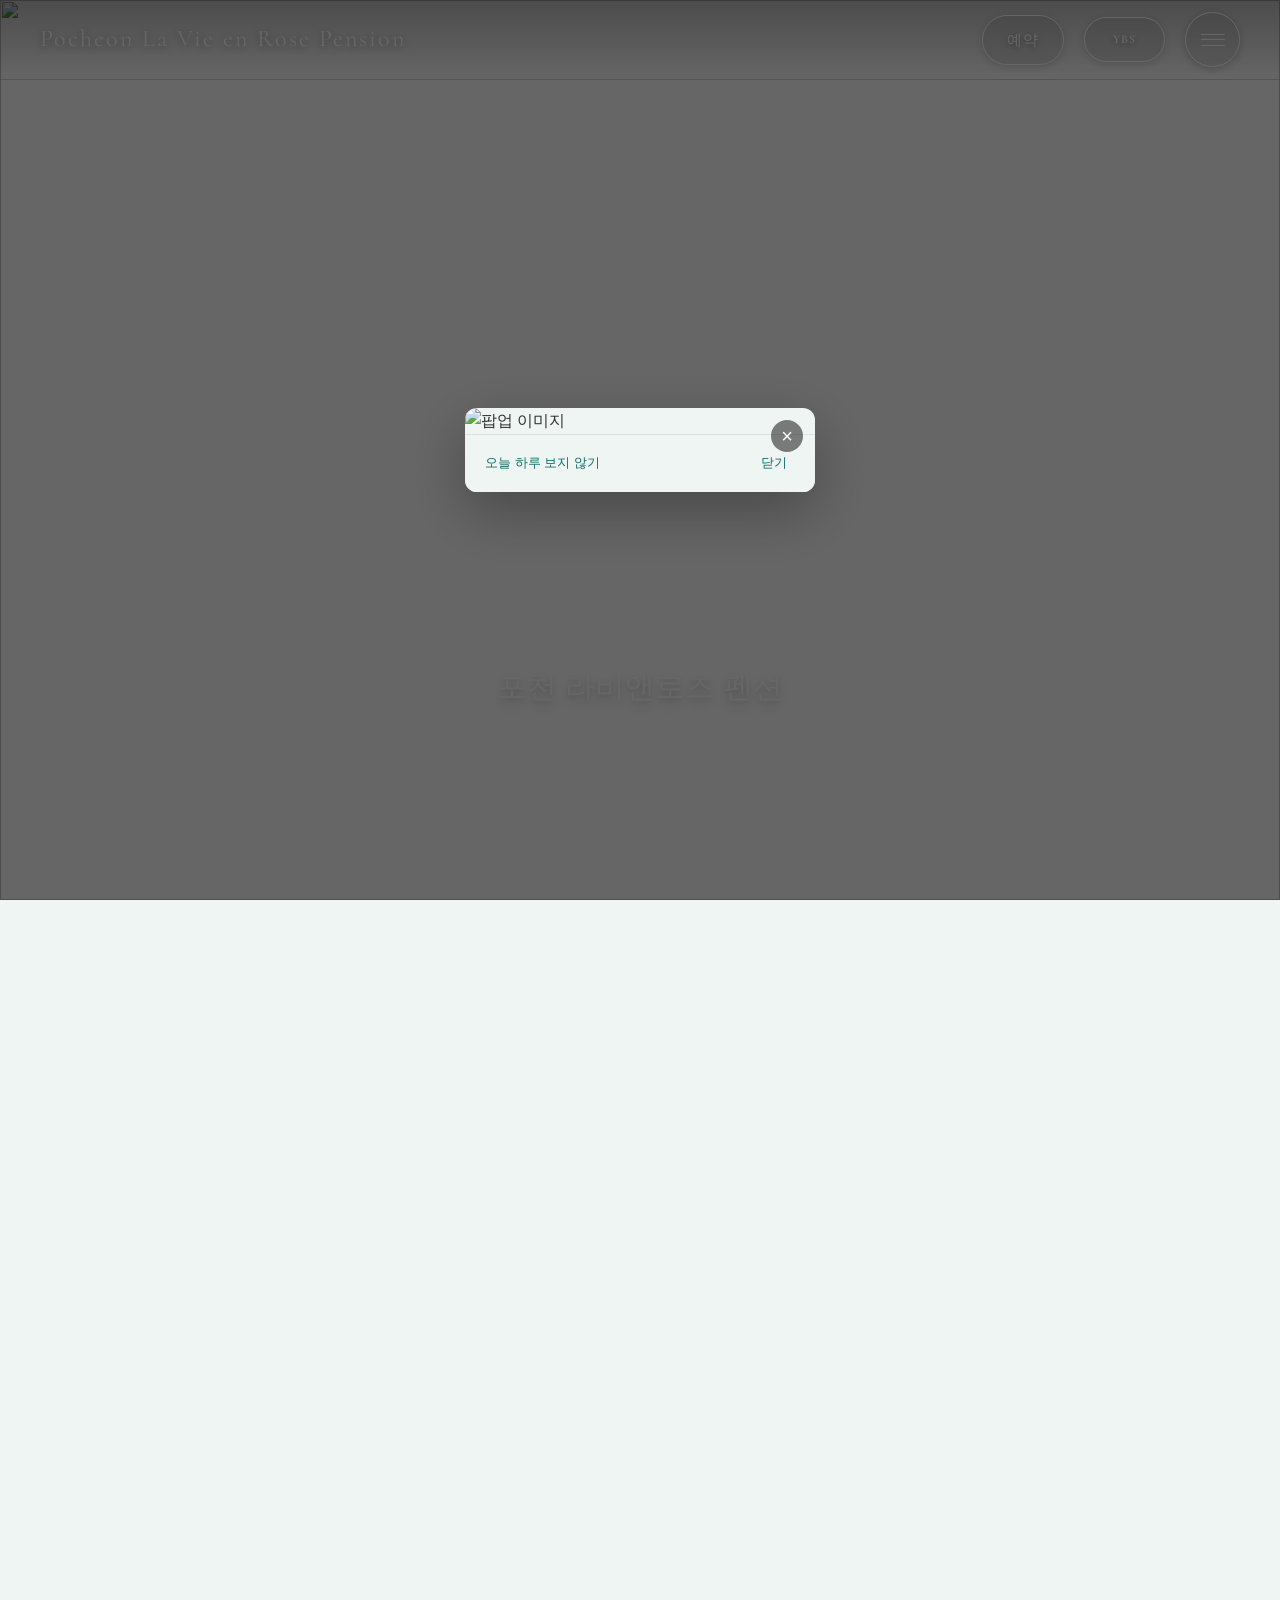
==== commit b8f401c8: "Update template code and site data" ====
--- a/index.html
+++ b/index.html
@@ -3,10 +3,9 @@
 <head>
     <meta charset="UTF-8">
     <meta name="viewport" content="width=device-width, initial-scale=1.0">
-    <meta name="description" content="숙소 설명">
-    <meta name="keywords" content="SEO 키워드">
-    <title>숙소명 - 템플릿</title>
-
+    <title>포천 라비앤로즈 펜션 - 홈</title>
+    <meta name="description" content="포천 라비엔로즈 펜션, 맑은 자연 속에서 조용한 힐링을 즐기는 감성 스테이">
+    <meta name="keywords" content="포천펜션, 감성숙소, 산속힐링, 자연속휴식, 포천여행추천">
     <!-- Preload critical resources -->
     <link rel="preload" href="styles/common.css" as="style">
     <link rel="preload" href="styles/index.css" as="style">
@@ -20,15 +19,15 @@
   <!-- Open Graph Meta Tags for Social Media -->
   <meta property="og:type" content="website" />
   <meta property="og:title" content="포천 라비앤로즈 펜션 - 홈" />
-  
-  
+  <meta property="og:description" content="포천의 자연 속에서 감성적인 휴식을 즐길 수 있는 라비앤로즈 펜션입니다." />
+  <meta property="og:image" content="https://bookingplay-media.s3.amazonaws.com/item_images/2026/06/02/KDTgrV6kft0q.jpg" />
   <meta property="og:url" content="https://lavieenroseps.kr" />
 
   <!-- Twitter Card Meta Tags -->
   <meta name="twitter:card" content="summary_large_image" />
   <meta name="twitter:title" content="포천 라비앤로즈 펜션 - 홈" />
-  
-  
+  <meta name="twitter:description" content="포천의 자연 속에서 감성적인 휴식을 즐길 수 있는 라비앤로즈 펜션입니다." />
+  <meta name="twitter:image" content="https://bookingplay-media.s3.amazonaws.com/item_images/2026/06/02/KDTgrV6kft0q.jpg" />
 </head>
 <body>
     <!-- Main Content -->
--- a/styles/theme.css
+++ b/styles/theme.css
@@ -8,6 +8,6 @@
   --font-ko-main: 'MaruBuri', sans-serif;
   --font-ko-sub: 'Pretendard', sans-serif;
   --font-en-main: 'Cormorant', sans-serif;
-  --color-primary: #FFF9F1;
-  --color-secondary: #B66E41;
+  --color-primary: #EFF5F3;
+  --color-secondary: #116E67;
 }
--- a/styles/popup.css
+++ b/styles/popup.css
@@ -0,0 +1,367 @@
+/**
+ * Popup Styles
+ * 홈페이지 팝업 컴포넌트 스타일
+ */
+
+/* Popup Overlay */
+.popup-overlay {
+    position: fixed;
+    top: 0;
+    left: 0;
+    width: 100%;
+    height: 100%;
+    background: rgba(0, 0, 0, 0.6);
+    display: flex;
+    align-items: center;
+    justify-content: center;
+    z-index: 9999;
+    opacity: 0;
+    visibility: hidden;
+    transition: opacity 0.3s ease, visibility 0.3s ease;
+}
+
+.popup-overlay.active {
+    opacity: 1;
+    visibility: visible;
+}
+
+/* Popup Content Container */
+.popup-content {
+    position: relative;
+    /* 폭은 팝업별 width(작게 290 / 기본 350 / 크게 600)로 popup.js 가 정한다. 아래는 기본값 */
+    width: 350px;
+    max-width: 90vw;
+    max-height: 85vh;
+    background: var(--color-primary, #fff);
+    border-radius: 12px;
+    overflow: hidden;
+    box-shadow: 0 20px 60px rgba(0, 0, 0, 0.3);
+}
+
+/* Close Button */
+.popup-close {
+    position: absolute;
+    top: 12px;
+    right: 12px;
+    background: rgba(0, 0, 0, 0.5);
+    color: #fff;
+    border: none;
+    border-radius: 50%;
+    width: 32px;
+    height: 32px;
+    font-size: 20px;
+    line-height: 1;
+    cursor: pointer;
+    display: flex;
+    align-items: center;
+    justify-content: center;
+    z-index: 10;
+    transition: background 0.2s ease, transform 0.2s ease;
+}
+
+.popup-close:hover {
+    background: rgba(0, 0, 0, 0.7);
+    transform: scale(1.1);
+}
+
+.popup-close:focus {
+    outline: 2px solid #fff;
+    outline-offset: 2px;
+}
+
+/* Popup Image Link */
+.popup-image-link {
+    display: block;
+    text-decoration: none;
+    color: inherit;
+}
+
+/* Popup Image — <img> 로 렌더링해 원본 비율 유지(잘림 없음), 박스 폭 100% */
+.popup-image-wrap {
+    position: relative;
+    width: 100%;
+}
+
+.popup-image {
+    display: block;
+    width: 100%;
+    height: auto;
+}
+
+/* Popup Text Content */
+.popup-text-content {
+    position: absolute;
+    inset: 0;
+    box-sizing: border-box;
+    z-index: 1;
+    padding: 30px;
+    text-align: center;
+    display: flex;
+    flex-direction: column;
+    align-items: flex-start;
+    width: 100%;
+    height: 100%;
+}
+
+.popup-title {
+    font-family: var(--font-ko-main, 'GowunDodum-Regular', sans-serif);
+    font-size: 48px;
+    font-weight: 600;
+    color: var(--color-secondary, #78716c);
+    margin: 0 0 40px 0;
+    line-height: 1.4;
+    text-shadow: 0 0 1px rgba(255, 255, 255, 0.8), 0 1px 2px rgba(0, 0, 0, 0.1);
+}
+
+.popup-description {
+    font-family: var(--font-ko-sub, 'GowunDodum-Regular', sans-serif);
+    font-size: 28px;
+    color: var(--color-secondary, #78716c);
+    margin: 0;
+    line-height: 1.6;
+    text-align: left;
+    text-shadow: 0 0 1px rgba(255, 255, 255, 0.8), 0 1px 2px rgba(0, 0, 0, 0.1);
+}
+
+/* Popup Footer */
+.popup-footer {
+    display: flex;
+    justify-content: space-between;
+    align-items: center;
+    padding: 14px 20px;
+    background: var(--color-primary, #fff);
+    border-top: 1px solid rgba(0, 0, 0, 0.08);
+}
+
+.popup-today-hide {
+    font-family: var(--font-ko-sub, 'GowunDodum-Regular', sans-serif);
+    font-size: 13px;
+    color: var(--color-secondary, #78716c);
+    cursor: pointer;
+    padding: 4px 0;
+    transition: color 0.2s ease;
+    background: none;
+    border: none;
+}
+
+.popup-today-hide:hover {
+    color: #44403c;
+}
+
+.popup-close-text {
+    font-family: var(--font-ko-sub, 'GowunDodum-Regular', sans-serif);
+    font-size: 13px;
+    color: var(--color-secondary, #78716c);
+    cursor: pointer;
+    padding: 4px 8px;
+    transition: color 0.2s ease;
+    background: none;
+    border: none;
+}
+
+.popup-close-text:hover {
+    color: #44403c;
+}
+
+/* Popup Container (hidden by default) */
+#popup-container {
+    display: none;
+}
+
+#popup-container:not(:empty) {
+    display: block;
+}
+
+/* Slider Styles */
+.popup-slider {
+    position: relative;
+    width: 100%;
+}
+
+.popup-slides {
+    position: relative;
+    width: 100%;
+    aspect-ratio: 3 / 4;
+    overflow: hidden;
+}
+
+.popup-slide {
+    position: absolute;
+    top: 0;
+    left: 0;
+    width: 100%;
+    height: 100%;
+    opacity: 0;
+    visibility: hidden;
+    transform: scale(1.05);
+    transition: opacity 0.6s ease, visibility 0.6s ease, transform 0.6s ease;
+}
+
+.popup-slide.active {
+    opacity: 1;
+    visibility: visible;
+    transform: scale(1);
+}
+
+.popup-slide .popup-image-wrap {
+    width: 100%;
+    height: 100%;
+}
+
+/* 슬라이더 높이는 첫 이미지 비율로 고정되므로 나머지 이미지는 잘리지 않게 안에 맞춘다 */
+.popup-slide .popup-image {
+    width: 100%;
+    height: 100%;
+    object-fit: contain;
+}
+
+/* Arrow Navigation */
+.popup-arrow {
+    position: absolute;
+    top: 50%;
+    transform: translateY(-50%);
+    background: rgba(0, 0, 0, 0.4);
+    color: #fff;
+    border: none;
+    width: 40px;
+    height: 40px;
+    font-size: 18px;
+    cursor: pointer;
+    display: flex;
+    align-items: center;
+    justify-content: center;
+    z-index: 10;
+    border-radius: 50%;
+    transition: background 0.2s ease, transform 0.2s ease;
+}
+
+.popup-arrow:hover {
+    background: rgba(0, 0, 0, 0.6);
+    transform: translateY(-50%) scale(1.1);
+}
+
+.popup-arrow--prev {
+    left: 12px;
+}
+
+.popup-arrow--next {
+    right: 12px;
+}
+
+/* Dot Navigation */
+.popup-dots {
+    position: absolute;
+    bottom: 16px;
+    left: 50%;
+    transform: translateX(-50%);
+    display: flex;
+    gap: 8px;
+    z-index: 10;
+}
+
+.popup-dot {
+    width: 8px;
+    height: 8px;
+    border-radius: 50%;
+    background: rgba(255, 255, 255, 0.5);
+    border: none;
+    cursor: pointer;
+    padding: 0;
+    transition: background 0.2s ease, transform 0.2s ease;
+}
+
+.popup-dot.active {
+    background: #fff;
+    transform: scale(1.2);
+}
+
+.popup-dot:hover {
+    background: rgba(255, 255, 255, 0.8);
+}
+
+/* Mobile Responsive */
+@media (max-width: 640px) {
+    .popup-content {
+        max-width: 90%;
+        max-height: 85vh;
+        border-radius: 8px;
+    }
+
+    .popup-close {
+        top: 8px;
+        right: 8px;
+        width: 28px;
+        height: 28px;
+        font-size: 18px;
+    }
+
+    .popup-text-content {
+        padding: 30px;
+    }
+
+    .popup-title {
+        font-size: 36px;
+    }
+
+    .popup-description {
+        font-size: 24px;
+    }
+
+    .popup-footer {
+        padding: 12px 16px;
+    }
+
+    .popup-today-hide,
+    .popup-close-text {
+        font-size: 12px;
+    }
+
+    .popup-arrow {
+        width: 36px;
+        height: 36px;
+        font-size: 16px;
+    }
+
+    .popup-arrow--prev {
+        left: 8px;
+    }
+
+    .popup-arrow--next {
+        right: 8px;
+    }
+
+    .popup-dot {
+        width: 10px;
+        height: 10px;
+    }
+
+    .popup-dots {
+        gap: 10px;
+    }
+}
+
+/* Tablet */
+@media (min-width: 641px) and (max-width: 1024px) {
+    .popup-content {
+        max-width: 80vw;
+    }
+}
+
+/* Desktop */
+@media (min-width: 1025px) {
+    .popup-content {
+        max-width: 800px;
+    }
+}
+
+
+/* Popup open scroll lock */
+body.popup-open,
+html.popup-open {
+    overflow: hidden !important;
+    position: fixed !important;
+    width: 100% !important;
+    height: 100% !important;
+    top: 0 !important;
+    left: 0 !important;
+}
